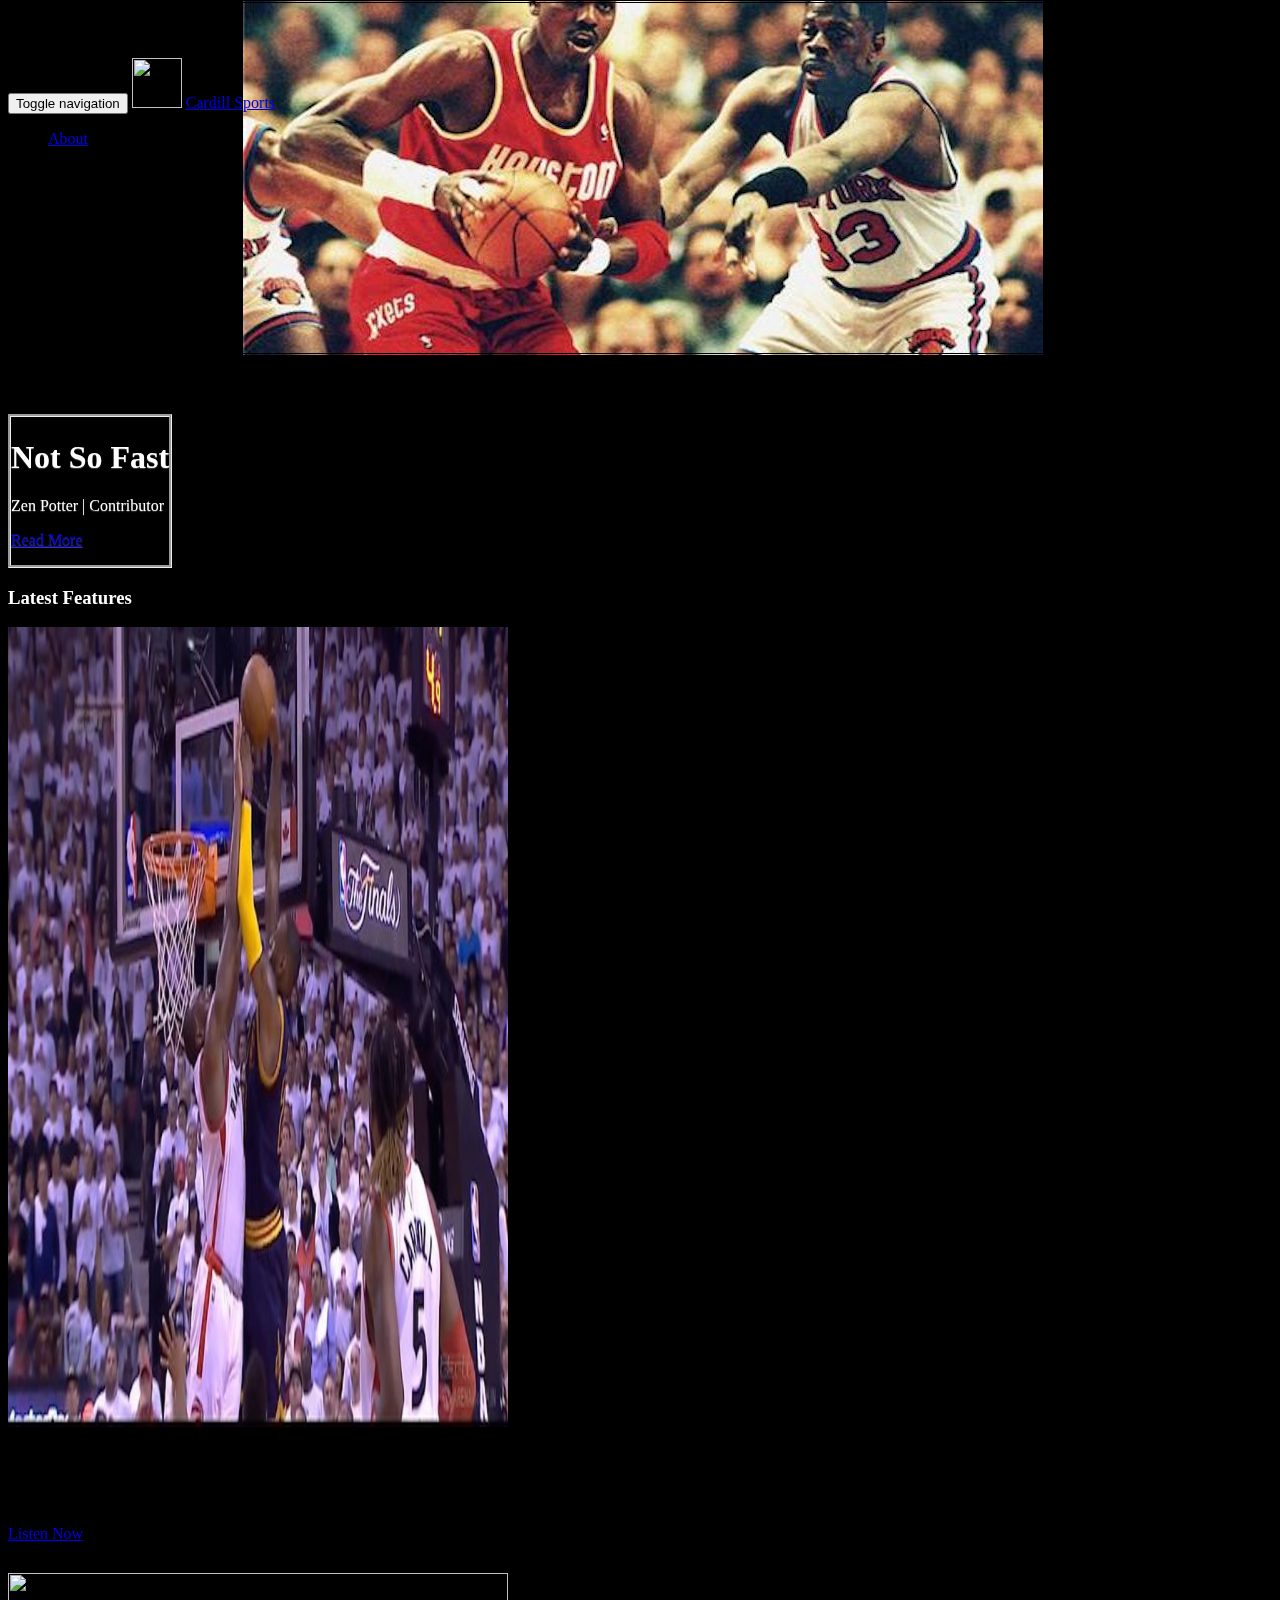
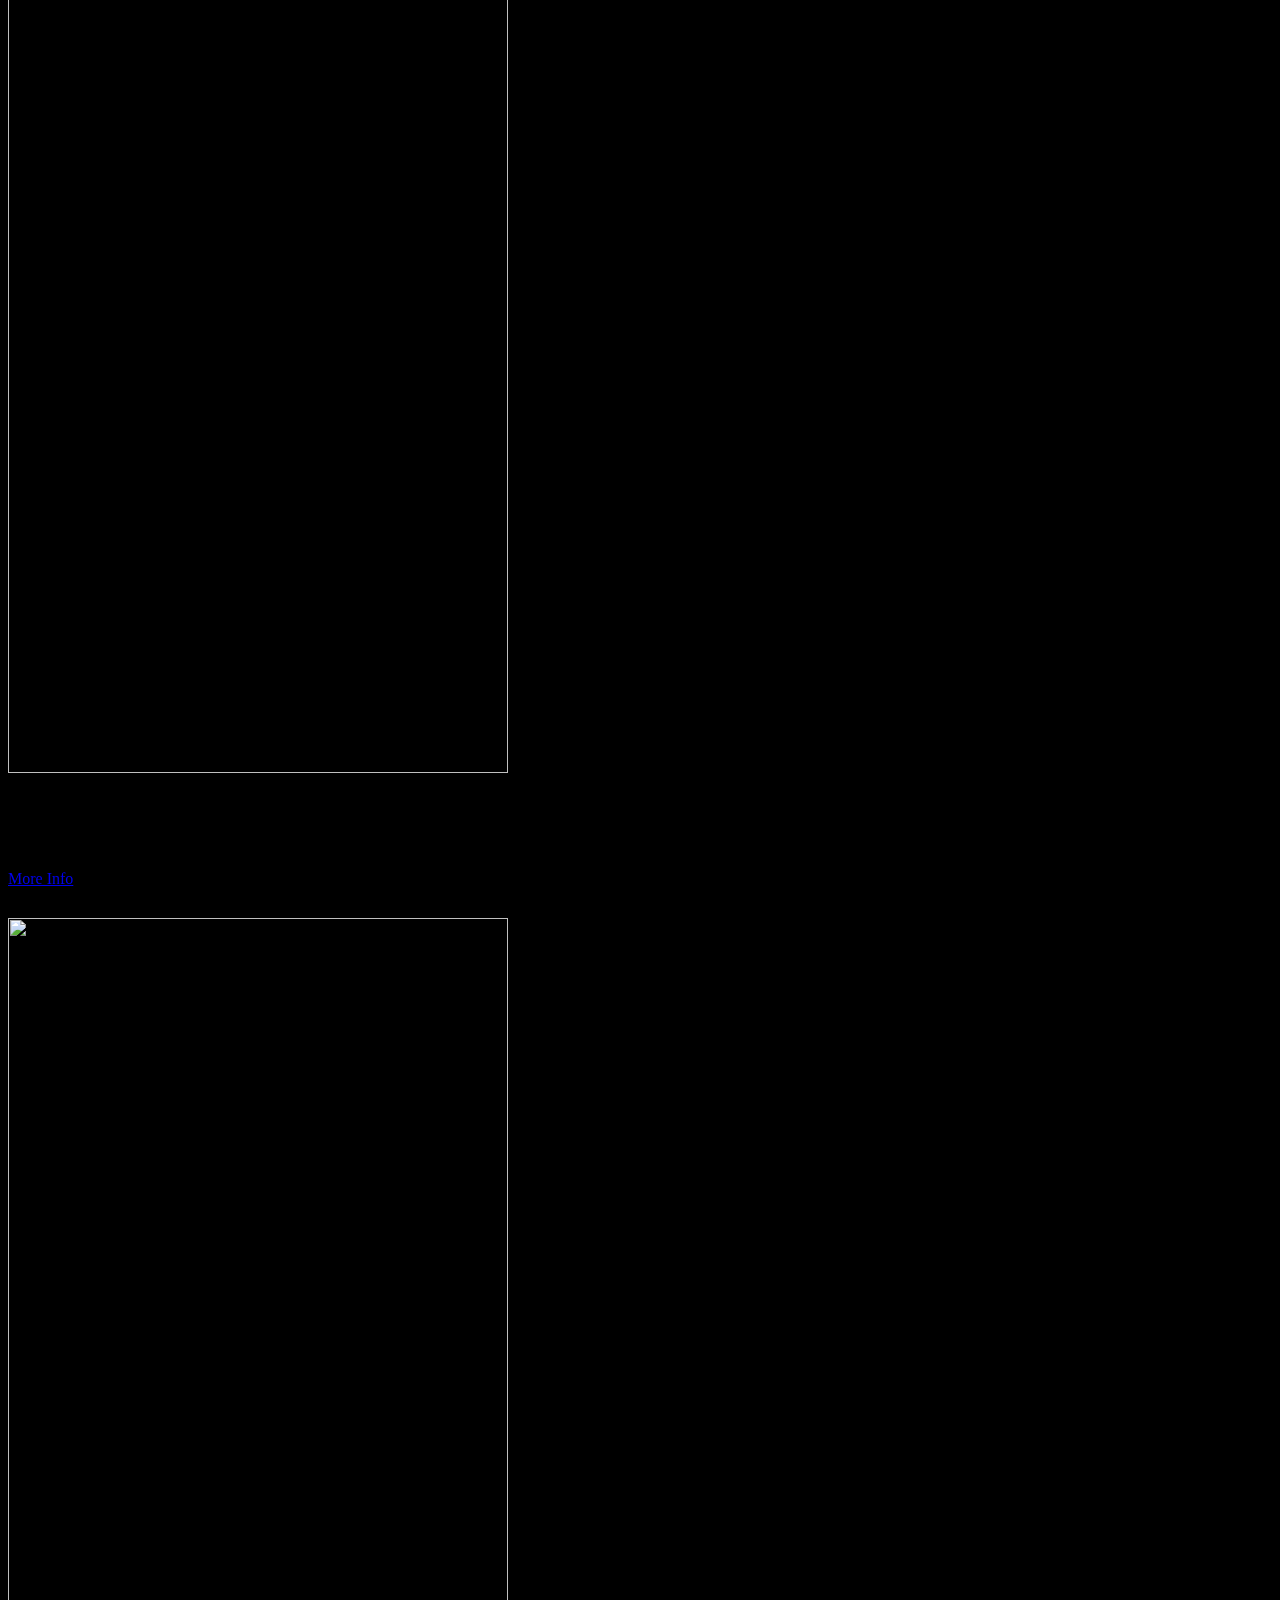
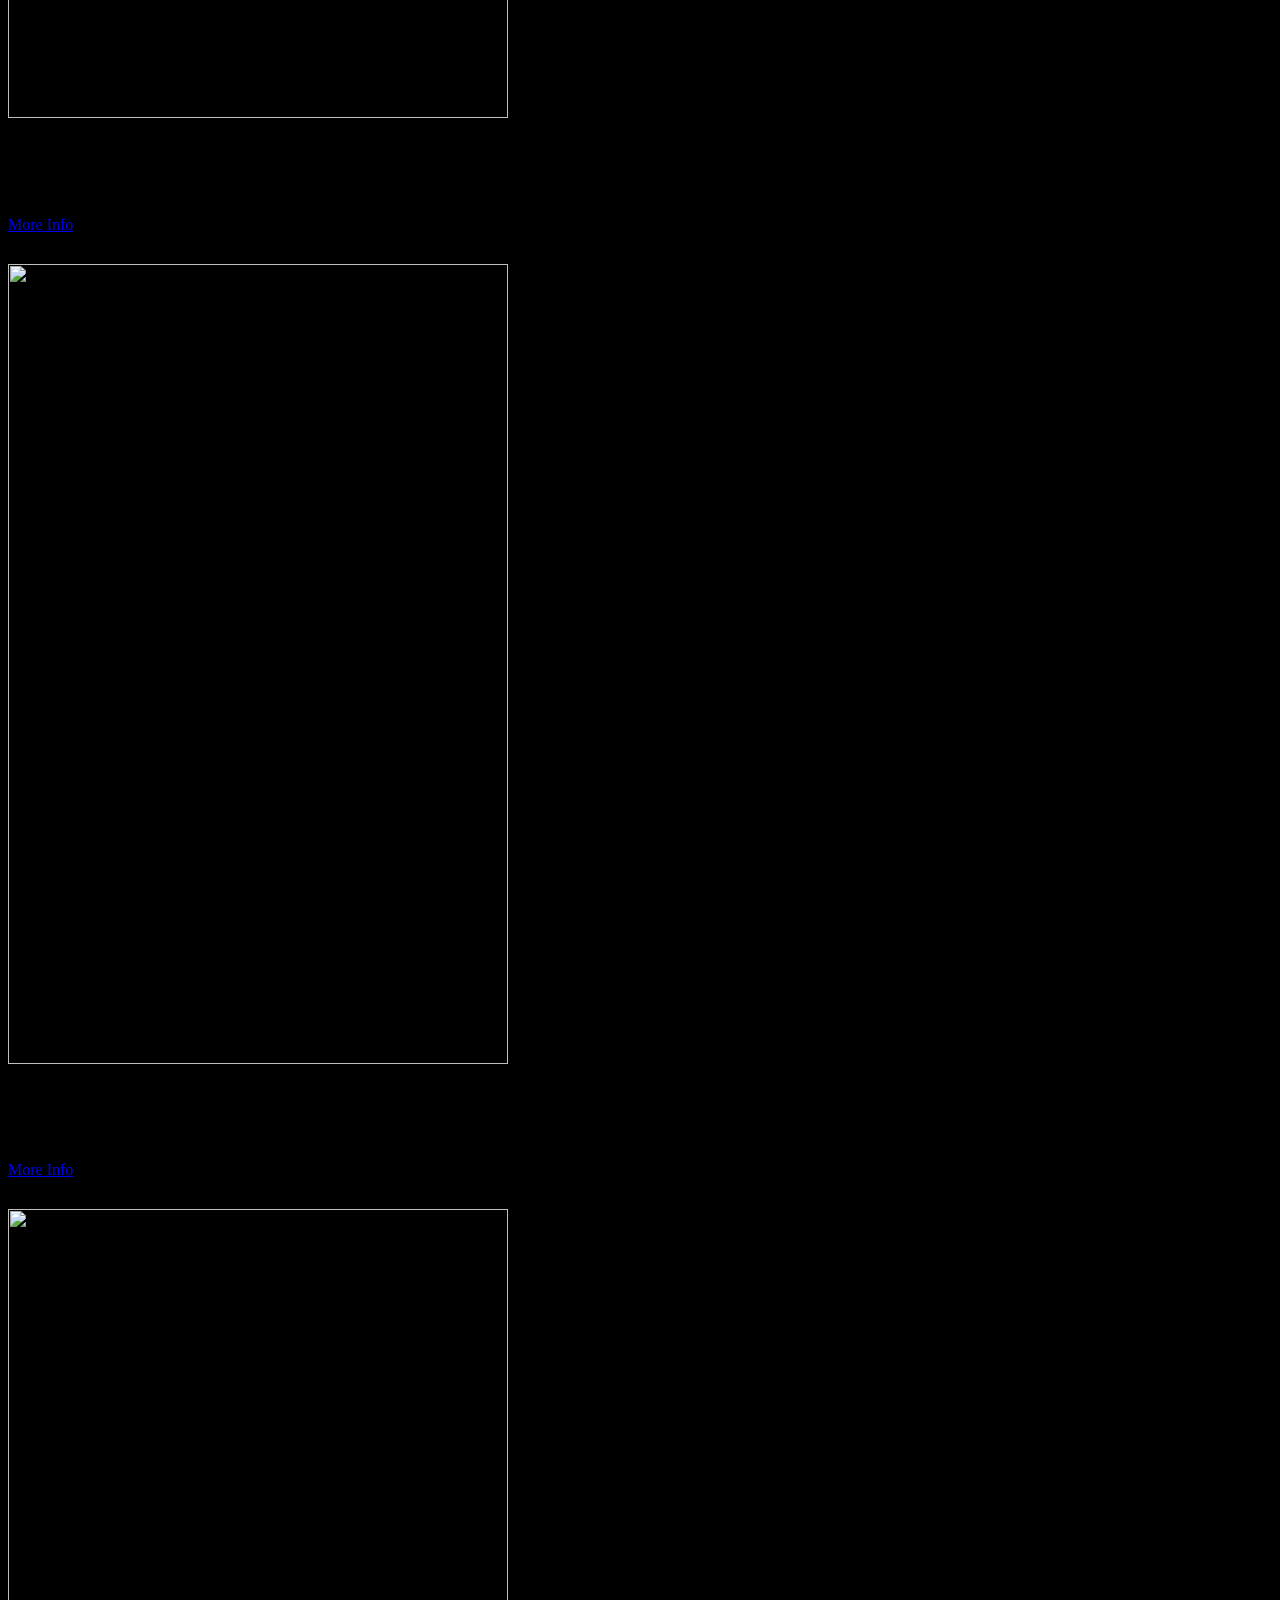
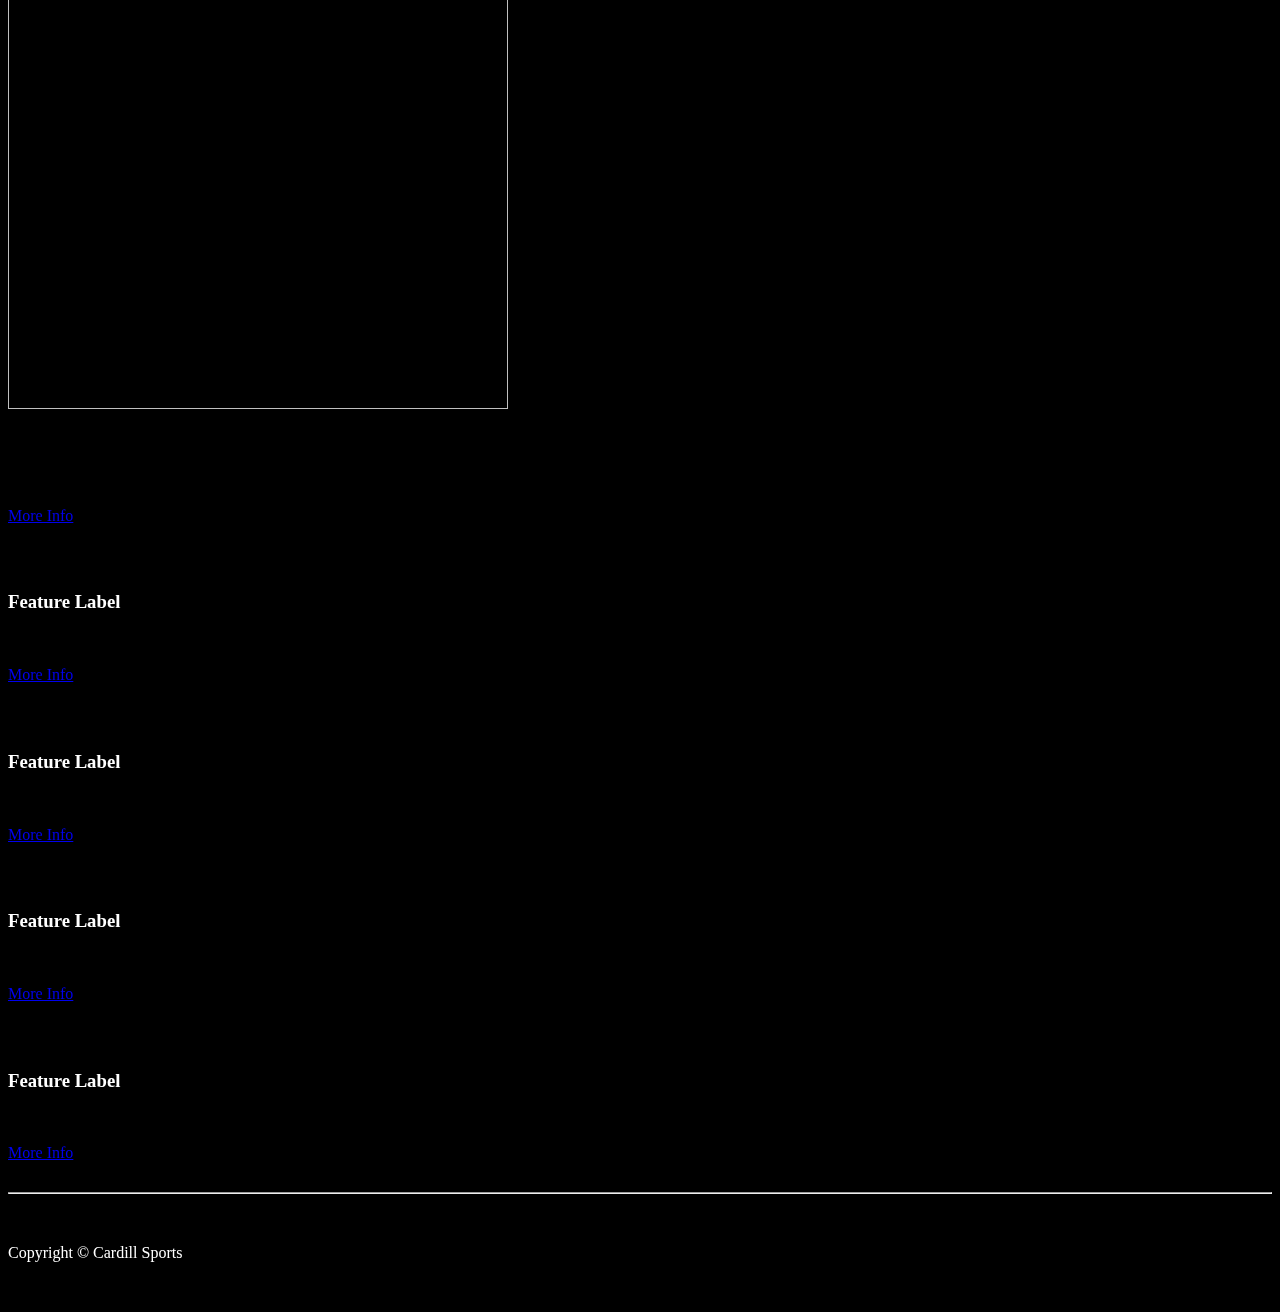
==== index.html @ 39f7e648 "move files, rename images" ====
<!DOCTYPE html>
<html lang="en">

<head>

    <meta charset="utf-8">
    <meta http-equiv="X-UA-Compatible" content="IE=edge">
    <meta name="viewport" content="width=device-width, initial-scale=1">
    <meta name="description" content="">
    <meta name="author" content="">

    <title>Cardill Sports</title>

    <!-- Bootstrap Core CSS -->
    <link href="css/bootstrap.min.css" rel="stylesheet">

    <!-- Custom CSS -->
    <link href="css/cardill-features.css" rel="stylesheet">

    <!-- HTML5 Shim and Respond.js IE8 support of HTML5 elements and media queries -->
    <!-- WARNING: Respond.js doesn't work if you view the page via file:// -->
    <!--[if lt IE 9]>
        <script src="https://oss.maxcdn.com/libs/html5shiv/3.7.0/html5shiv.js"></script>
        <script src="https://oss.maxcdn.com/libs/respond.js/1.4.2/respond.min.js"></script>
    <![endif]-->

</head>

<body>

    <!-- Navigation -->
    <nav class="navbar navbar-inverse navbar-fixed-top" role="navigation">
        <div class="container">
            <!-- Brand and toggle get grouped for better mobile display -->
            <div class="navbar-header">
                <button type="button" class="navbar-toggle" data-toggle="collapse" data-target="#bs-example-navbar-collapse-1">
                    <span class="sr-only">Toggle navigation</span>
                    <span class="icon-bar"></span>
                    <span class="icon-bar"></span>
                    <span class="icon-bar"></span>
                </button>
                <a href="#" class="pull-left" ><img id="cs-logo" src="csLogo.png"></a>
                <a class="navbar-brand" href="index.html">Cardill Sports</a>
            </div>
            <!-- Collect the nav links, forms, and other content for toggling -->
            <div class="collapse navbar-collapse" id="bs-example-navbar-collapse-1">
                <ul class="nav navbar-nav">
                    <li>
                        <a href="#">About</a>
                    </li>
                </ul>
            </div>
            <!-- /.navbar-collapse -->
        </div>
        <!-- /.container -->
    </nav>

    <div class="bg"></div>
    <header class="jumbotron cs-spacer">

    <div class="container article-header">
            <h1>Not So Fast</h1>
            <p>Zen Potter | Contributor</p>
            <p><a href="posts/not-so-fast.html" class="btn btn-danger btn-large">Read More</a>
            </p>
    </div> 
    </header>

    <!-- Page Content -->
    <div class="container">
    
            <!-- Title -->
            <div class="row">
                <div class="col-lg-12">
                    <h3>Latest Features</h3>
                </div>
            </div>
            <!-- /.row -->

            <!-- Page Features -->
            <div class="row text-center">

                <div class="col-md-3 col-sm-6 cs-feature">
                    <div class="thumbnail">
                        <img class="article-image" src="f-clevland.jpg" alt="">
                        <div class="caption">
                            <h3 class="feature-label">F*** Clevland</h3>
                            <p>Lucksson Nama</p>
                            <p>
                                <a href="posts/f-clevland.html" class="btn btn-danger">Listen Now</a>
                            </p>
                        </div>
                    </div>
                </div>

                <div class="col-md-3 col-sm-6 cs-feature">
                    <div class="thumbnail">
                        <img class="article-image" src="article4.png" alt="">
                        <div class="caption">
                            <h3 class="feature-label">Draft Retrospective</h3>
                            <p>Vithushan Nama</p>
                            <p>
                                <a href="posts/draft-retro.html" class="btn btn-danger">More Info</a>
                            </p>
                        </div>
                    </div>
                </div>

                <div class="col-md-3 col-sm-6 cs-feature">
                    <div class="thumbnail">
                        <img class="article-image" src="article1.jpg" alt="">
                        <div class="caption">
                            <h3 class="feature-label">Round 2 Game 7 Preview</h3>
                            <p>Vithushan Nama</p>
                            <p>
                                <a href="#" class="btn btn-danger">More Info</a>
                            </p>
                        </div>
                    </div>
                </div>

                <div class="col-md-3 col-sm-6 cs-feature">
                    <div class="thumbnail">
                        <img class="article-image" src="article2.jpg" alt="">
                        <div class="caption">
                            <h3 class="feature-label">The Power of Veto</h3>
                            <p>Vithushan Nama</p>
                            <p>
                                <a href="posts/power-of-veto.html" class="btn btn-danger">More Info</a>
                            </p>
                        </div>
                    </div>
                </div>

                <div class="col-md-3 col-sm-6 cs-feature">
                    <div class="thumbnail">
                        <img  class="article-image" src="article3.jpg" alt="">
                        <div class="caption">
                            <h3 class="feature-label">The Day I Said What If</h3>
                            <p>Zen Potter</p>
                            <p>
                                <a href="#" class="btn btn-danger">More Info</a>
                            </p>
                        </div>
                    </div>
                </div>

            </div>
            
           <!-- Page Features -->
            <div class="row text-center">

                <div class="col-md-3 col-sm-6 cs-feature">
                    <div class="thumbnail">
                        <img src="http://placehold.it/800x500" alt="">
                        <div class="caption">
                            <h3>Feature Label</h3>
                            <p>Lorem ipsum dolor sit amet, consectetur adipisicing elit.</p>
                            <p>
                                <a href="#" class="btn btn-danger">More Info</a>
                            </p>
                        </div>
                    </div>
                </div>

                <div class="col-md-3 col-sm-6 cs-feature">
                    <div class="thumbnail">
                        <img src="http://placehold.it/800x500" alt="">
                        <div class="caption">
                            <h3>Feature Label</h3>
                            <p>Lorem ipsum dolor sit amet, consectetur adipisicing elit.</p>
                            <p>
                                <a href="#" class="btn btn-danger">More Info</a>
                            </p>
                        </div>
                    </div>
                </div>

                <div class="col-md-3 col-sm-6 cs-feature">
                    <div class="thumbnail">
                        <img src="http://placehold.it/800x500" alt="">
                        <div class="caption">
                            <h3>Feature Label</h3>
                            <p>Lorem ipsum dolor sit amet, consectetur adipisicing elit.</p>
                            <p>
                                <a href="#" class="btn btn-danger">More Info</a>
                            </p>
                        </div>
                    </div>
                </div>

                <div class="col-md-3 col-sm-6 cs-feature">
                    <div class="thumbnail">
                        <img src="http://placehold.it/800x500" alt="">
                        <div class="caption">
                            <h3>Feature Label</h3>
                            <p>Lorem ipsum dolor sit amet, consectetur adipisicing elit.</p>
                            <p>
                                <a href="#" class="btn btn-danger">More Info</a>
                            </p>
                        </div>
                    </div>
                </div>

            </div>
            <!-- /.row -->


        <hr>

        <!-- Footer -->
        <footer>
            <div class="row">
                <div class="col-lg-12">
                    <p id="copyright">Copyright &copy; Cardill Sports</p>
                </div>
            </div>
        </footer>

    </div>
    <!-- /.container -->

    <!-- jQuery -->
    <script src="js/jquery.js"></script>

    <!-- Bootstrap Core JavaScript -->
    <script src="js/bootstrap.min.js"></script>
    <script src="js/custom.js"></script>
    

</body>

</html>
---- css/cardill-features.css ----
/*!
 * Start Bootstrap - Heroic Features HTML Template (http://startbootstrap.com)
 * Code licensed under the Apache License v2.0.
 * For details, see http://www.apache.org/licenses/LICENSE-2.0.
 */

body {
    padding-top: 50px; /* Required padding for .navbar-fixed-top. Remove if using .navbar-static-top. Change if height of navigation changes. */
    background-color: #000000
}


.article-image {
	height: 800px;
	width: 500px;
}

.bg {
  background: url('../not-so-fast.jpg') no-repeat center center;
  position: fixed;
  border-style: double;
  width: 100%;
  height: 350px; /*same height as jumbotron */
  top:0;
  left:0;
  z-index: -1;
}

.jumbotron {
  height: 350px;
  color: white;
  text-shadow: #444 0 1px 1px;
  background:transparent;
  position: relative;
}

/*
.bg {
	background: 
	 
	    linear-gradient(
	      rgba(0, 0, 0, 0.3), 
	      rgba(0, 0, 0, 0.3)
	    ),
	 
	    url(../article5.jpg);
	    background-repeat: no-repeat;
}
*/

.article-header {
	background-color: rgba(0,0,0,0.5);
	border-style: groove;
	stroke: #FFFFFF 4px;
	position: absolute;
	left: 0;
	bottom: 0;
}

.navbar {
    margin-bottom: 70px;
}

.jumbotron h1 {
	color: #FFFFFF
}

#copyright {
	color: #FFFFFF
}

.feature-label {
	color: #000000
}

h3 {
	color: #FFFFFF
}

.jumbotron p {
	color: #FFFFFF
}


.cs-feature {
    margin-bottom: 30px;

}

#cs-logo {
	height: 50px;
	width: 50px;
}

footer {
    margin: 50px 0;
}
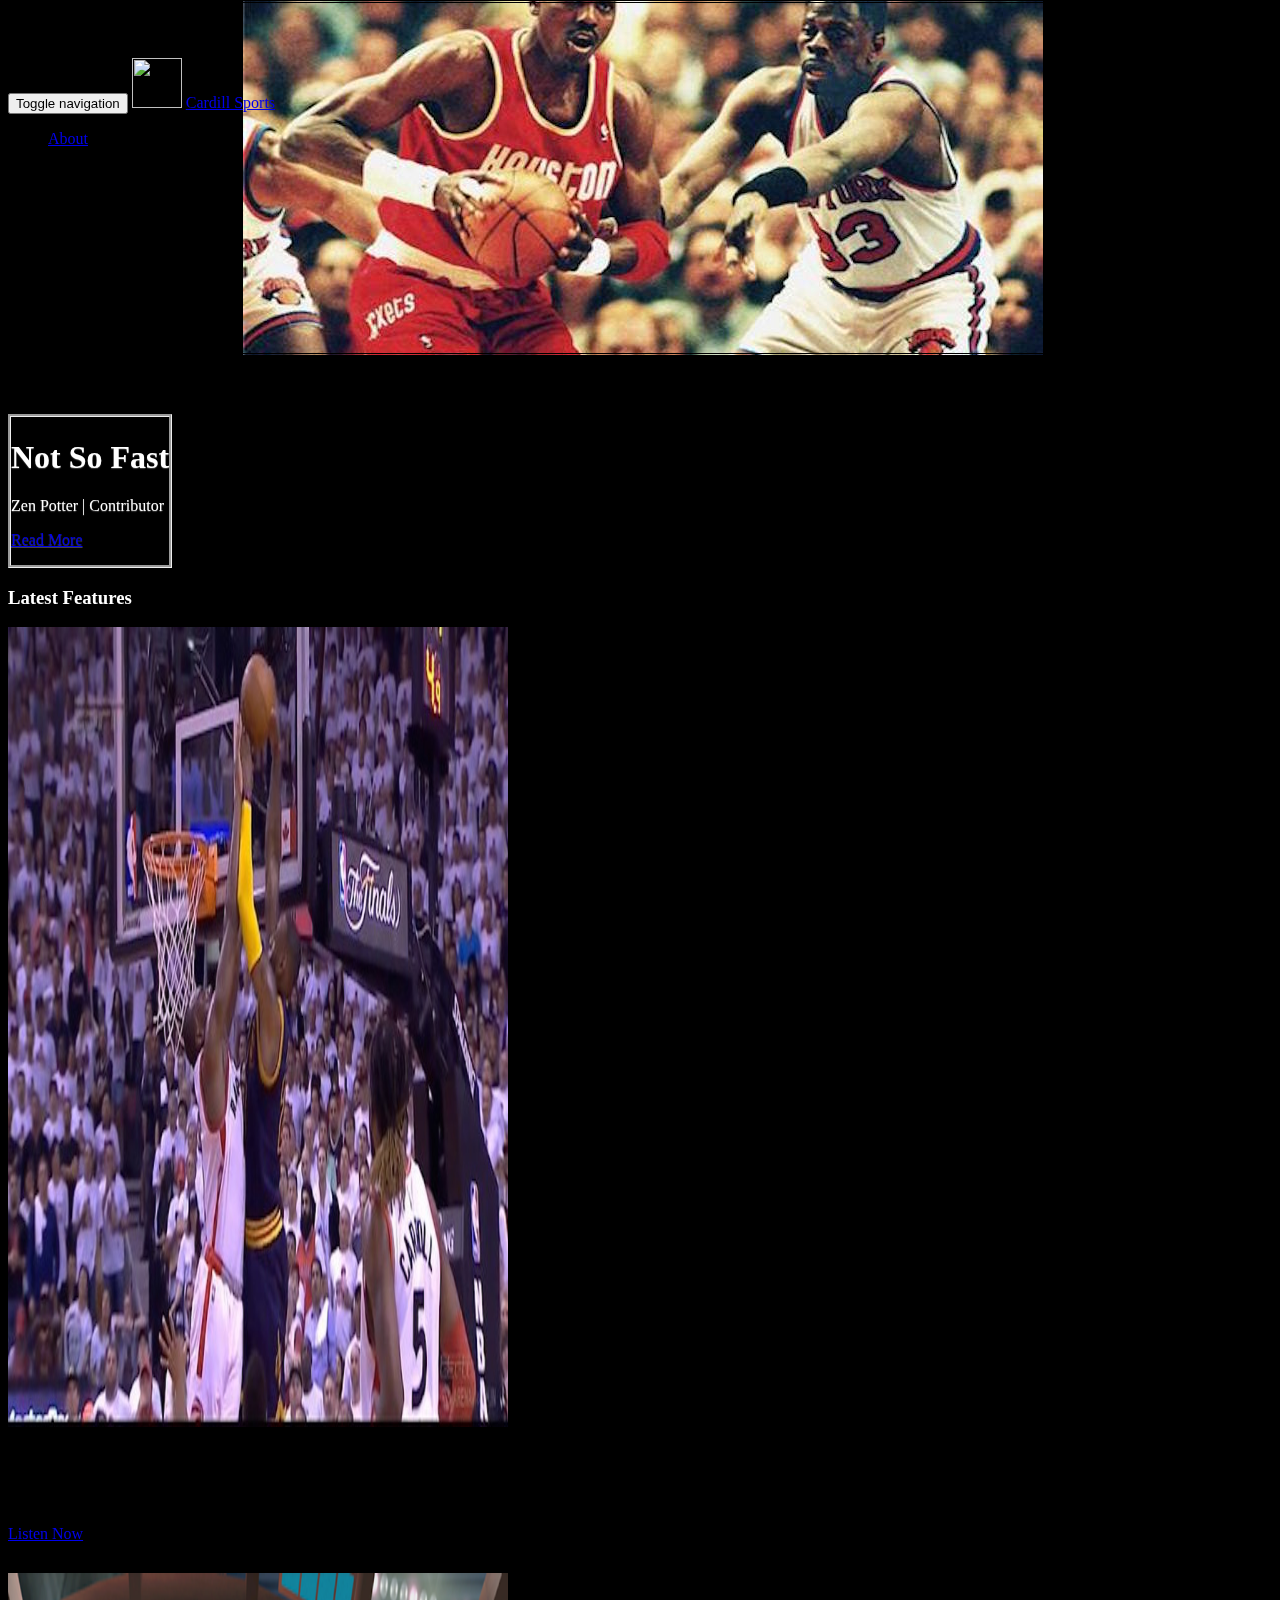
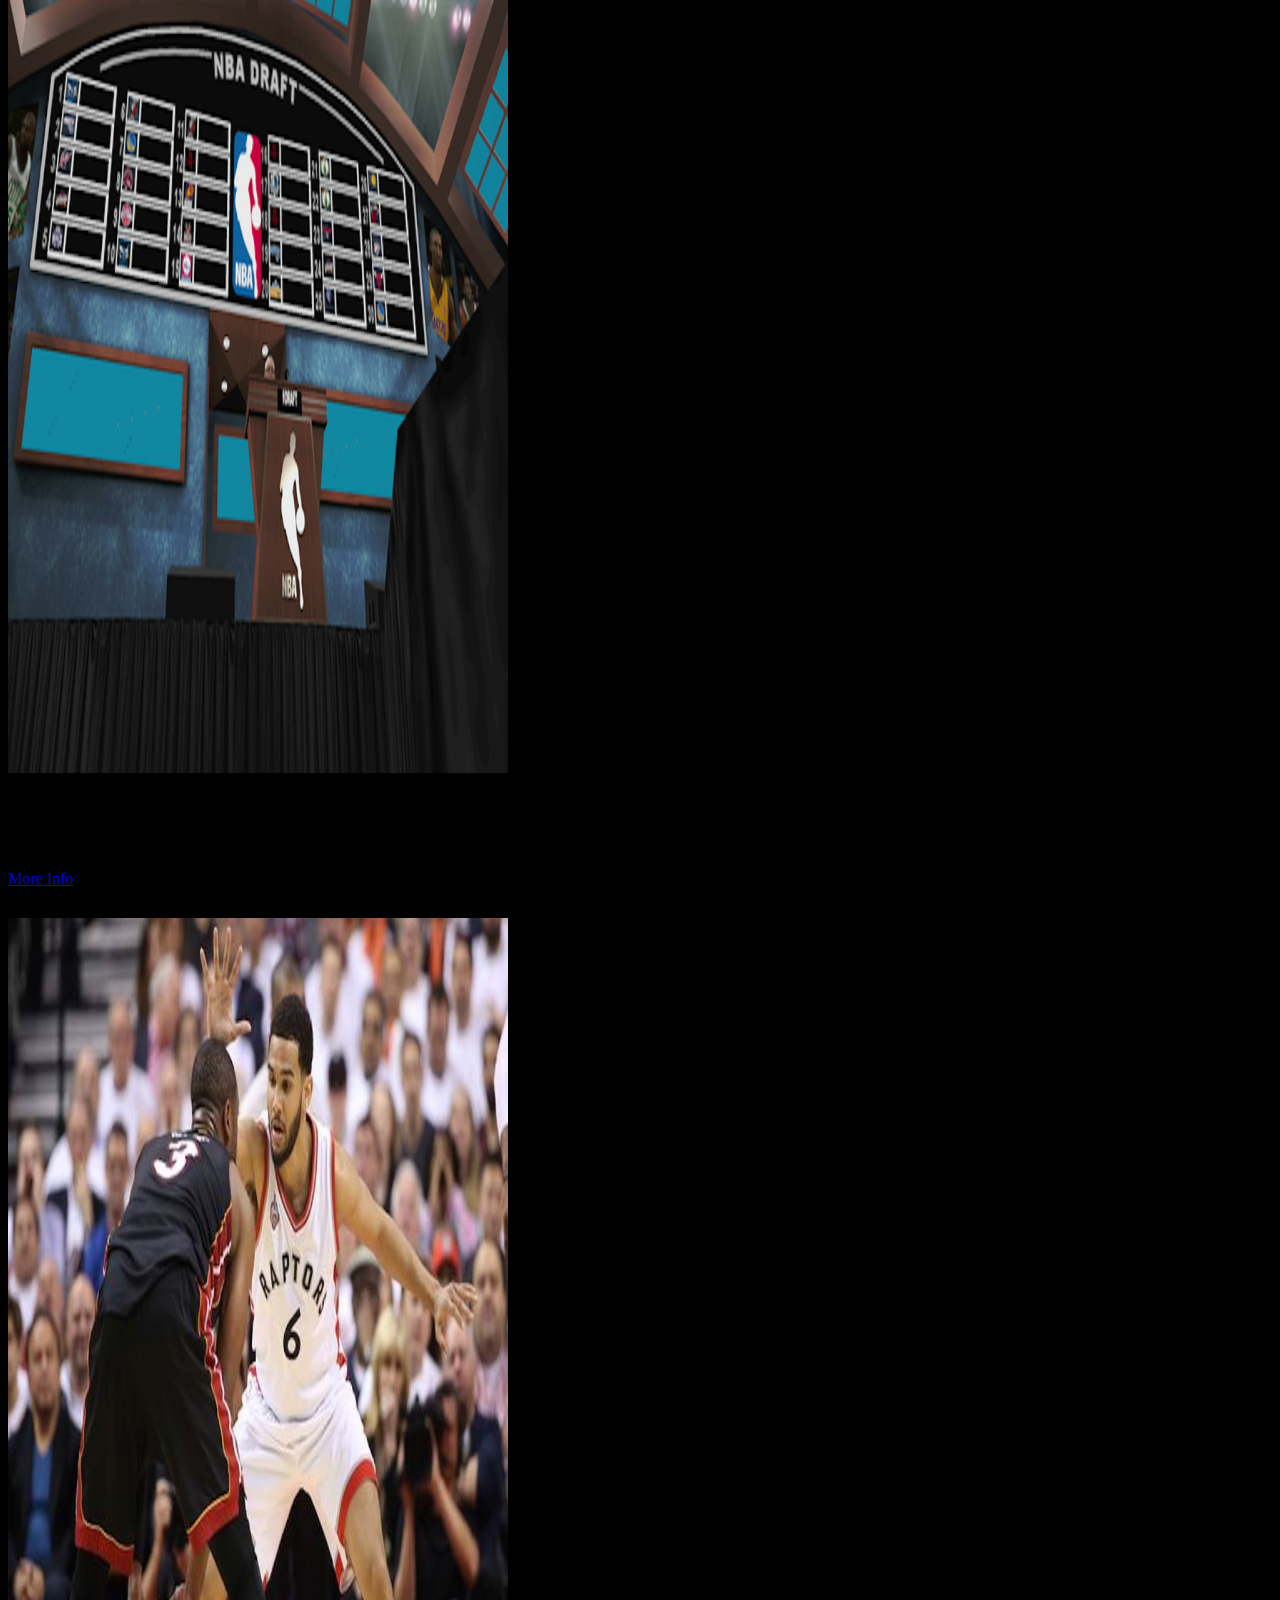
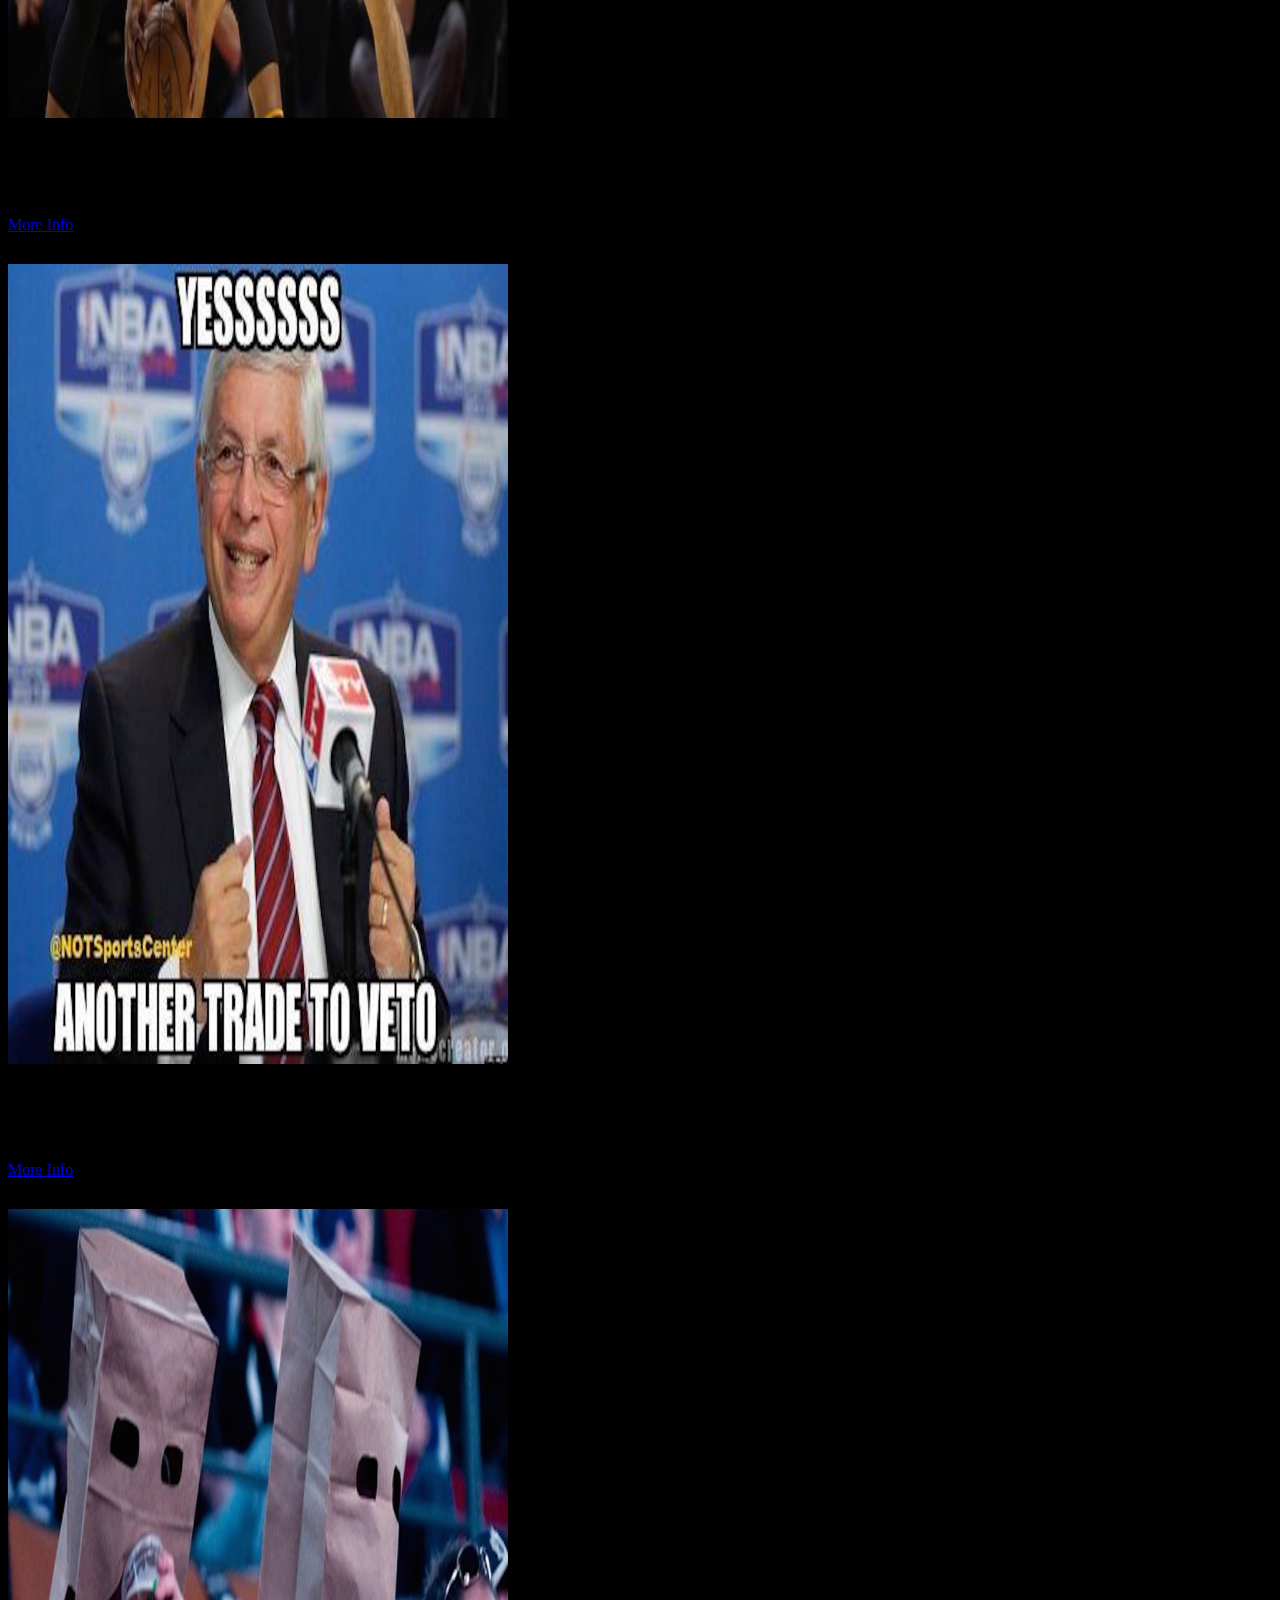
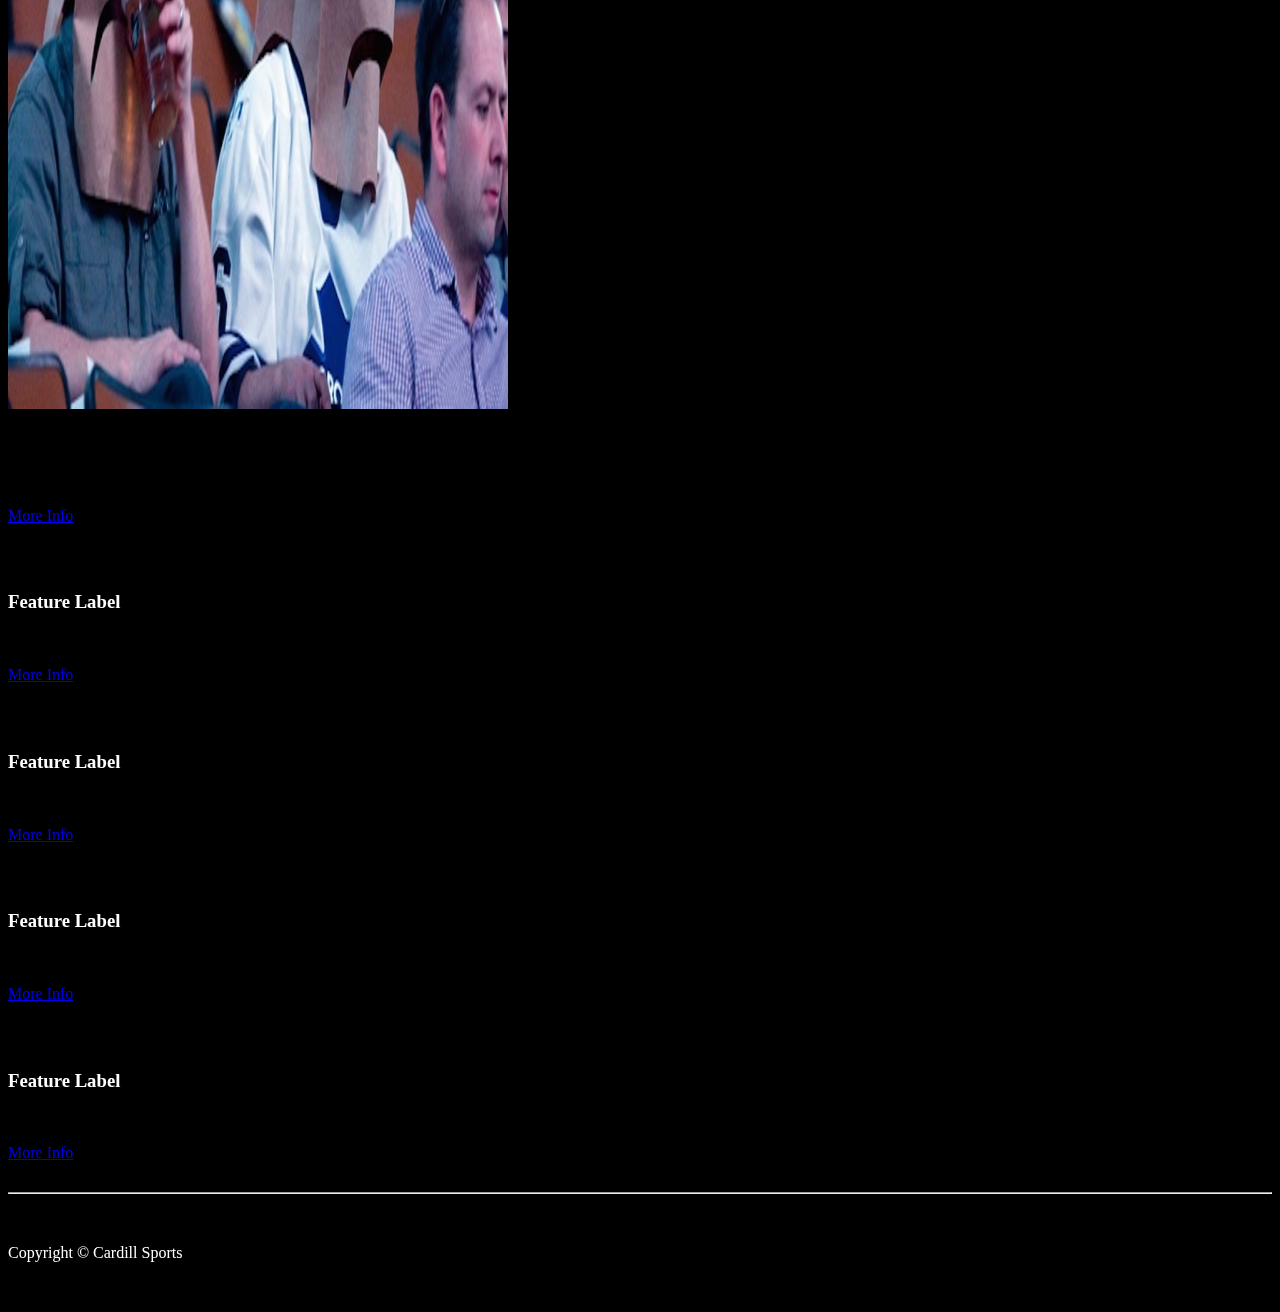
==== commit 84f49cdc: "move imgs into a folder, not so fast" ====
--- a/index.html
+++ b/index.html
@@ -82,7 +82,7 @@
 
                 <div class="col-md-3 col-sm-6 cs-feature">
                     <div class="thumbnail">
-                        <img class="article-image" src="f-clevland.jpg" alt="">
+                        <img class="article-image" src="img/f-clevland.jpg" alt="">
                         <div class="caption">
                             <h3 class="feature-label">F*** Clevland</h3>
                             <p>Lucksson Nama</p>
@@ -95,7 +95,7 @@
 
                 <div class="col-md-3 col-sm-6 cs-feature">
                     <div class="thumbnail">
-                        <img class="article-image" src="article4.png" alt="">
+                        <img class="article-image" src="img/draft-retro.png" alt="">
                         <div class="caption">
                             <h3 class="feature-label">Draft Retrospective</h3>
                             <p>Vithushan Nama</p>
@@ -108,7 +108,7 @@
 
                 <div class="col-md-3 col-sm-6 cs-feature">
                     <div class="thumbnail">
-                        <img class="article-image" src="article1.jpg" alt="">
+                        <img class="article-image" src="img/article1.jpg" alt="">
                         <div class="caption">
                             <h3 class="feature-label">Round 2 Game 7 Preview</h3>
                             <p>Vithushan Nama</p>
@@ -121,7 +121,7 @@
 
                 <div class="col-md-3 col-sm-6 cs-feature">
                     <div class="thumbnail">
-                        <img class="article-image" src="article2.jpg" alt="">
+                        <img class="article-image" src="img/power-of-veto.jpg" alt="">
                         <div class="caption">
                             <h3 class="feature-label">The Power of Veto</h3>
                             <p>Vithushan Nama</p>
@@ -134,12 +134,12 @@
 
                 <div class="col-md-3 col-sm-6 cs-feature">
                     <div class="thumbnail">
-                        <img  class="article-image" src="article3.jpg" alt="">
+                        <img  class="article-image" src="img/the-day-i-said-what-if.jpg" alt="">
                         <div class="caption">
                             <h3 class="feature-label">The Day I Said What If</h3>
                             <p>Zen Potter</p>
                             <p>
-                                <a href="#" class="btn btn-danger">More Info</a>
+                                <a href="posts/the-day-i-said-what-if" class="btn btn-danger">More Info</a>
                             </p>
                         </div>
                     </div>
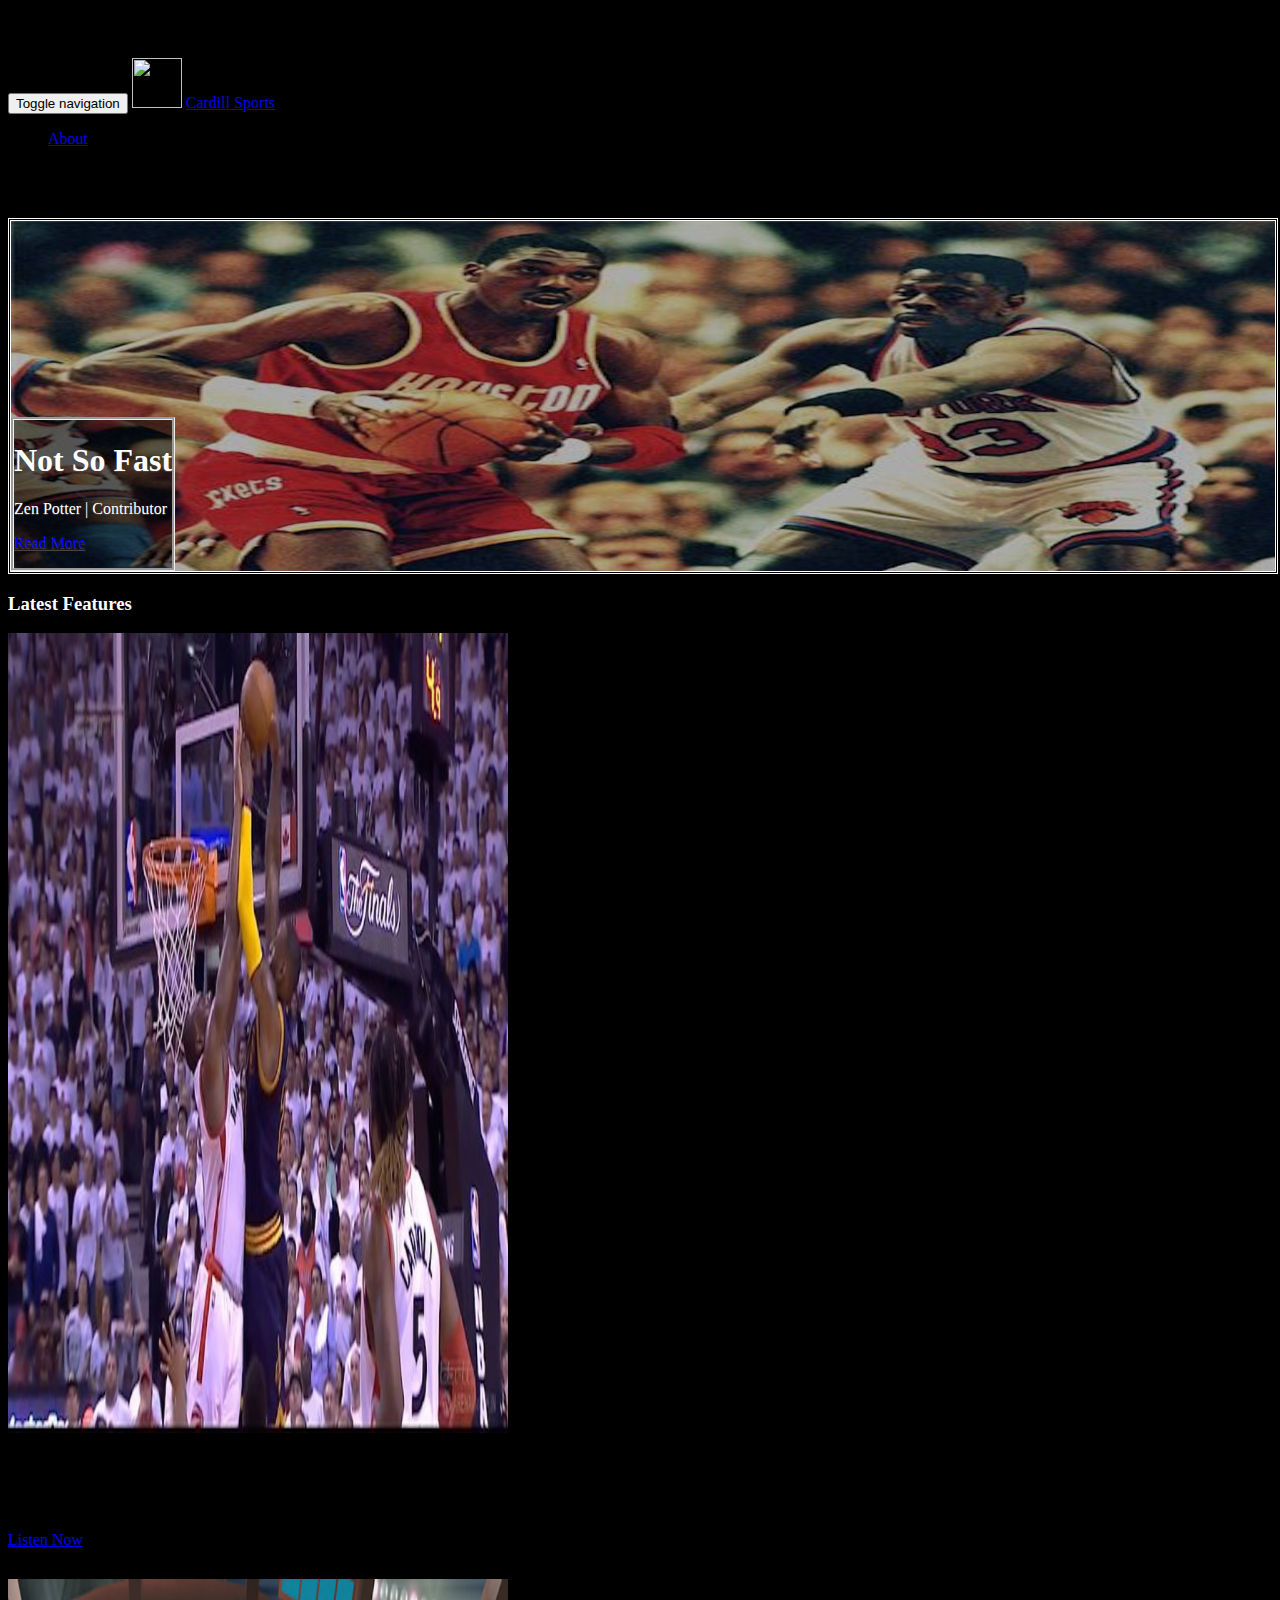
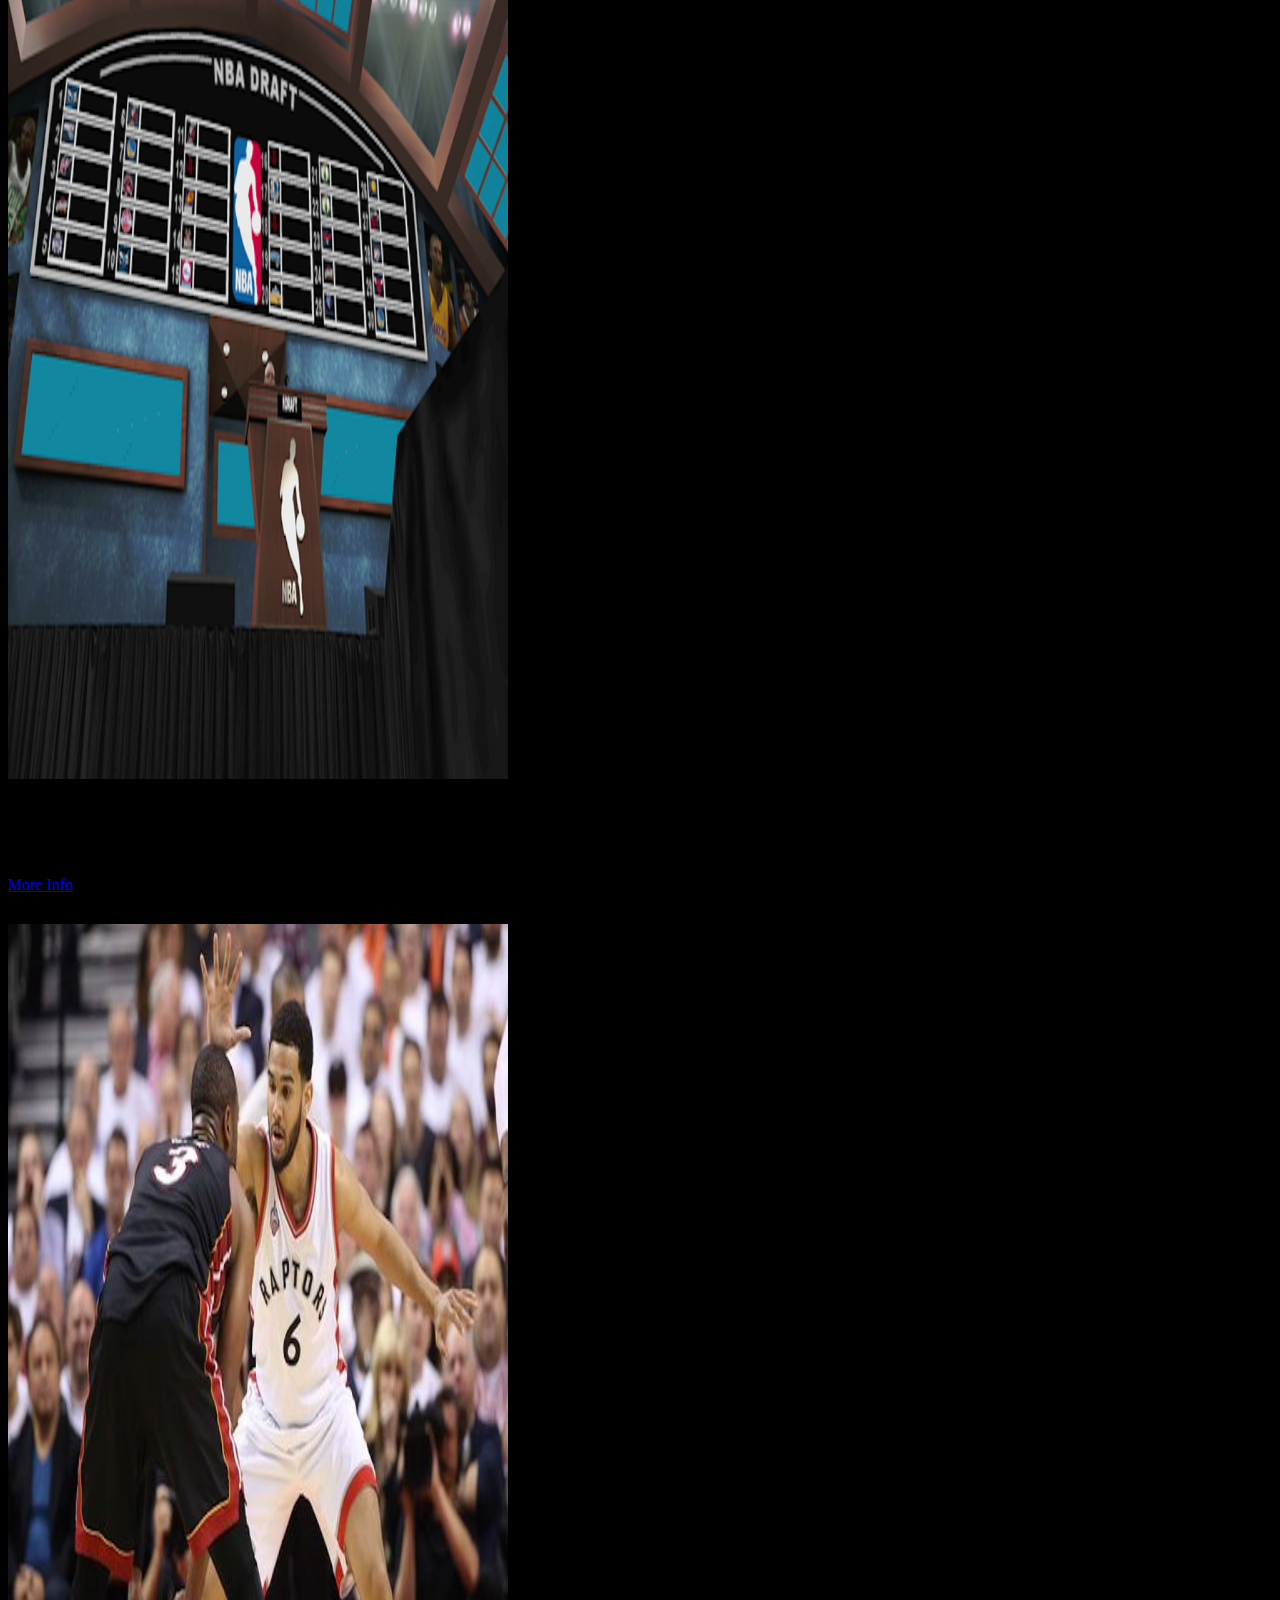
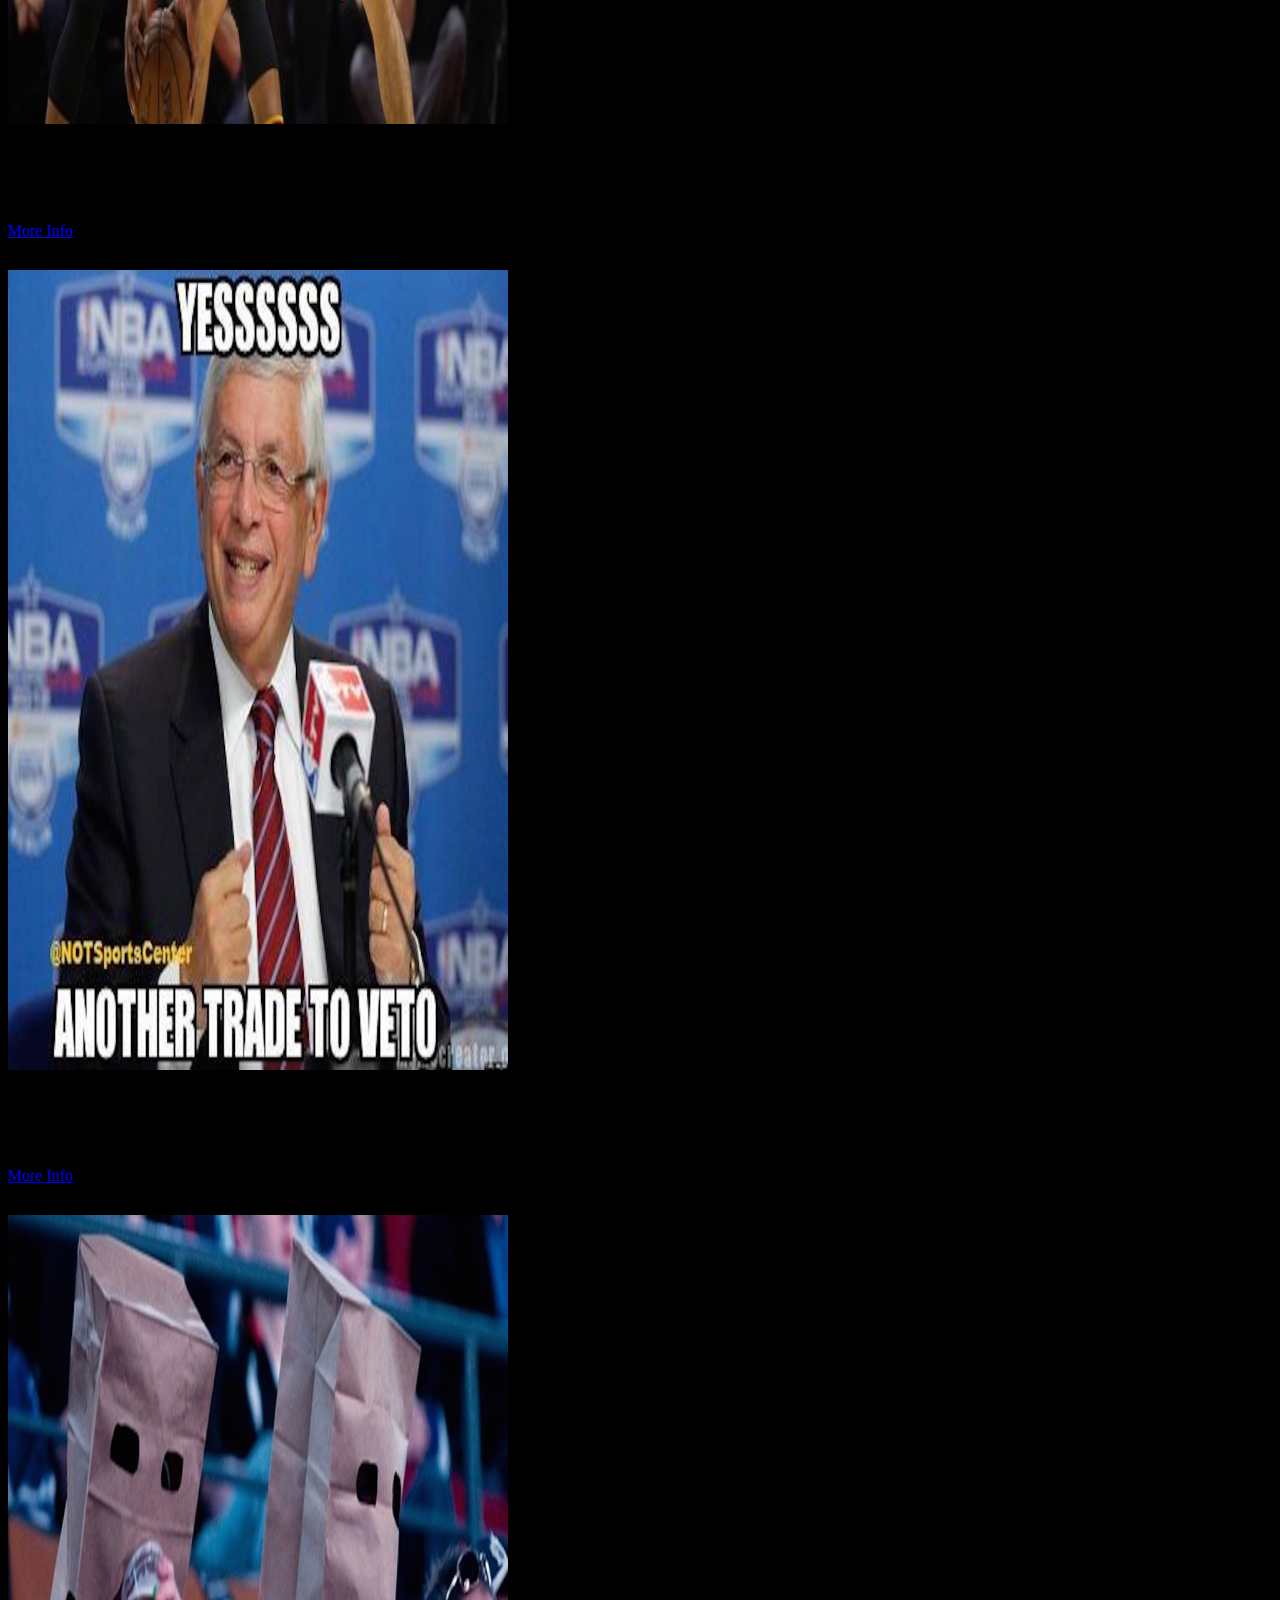
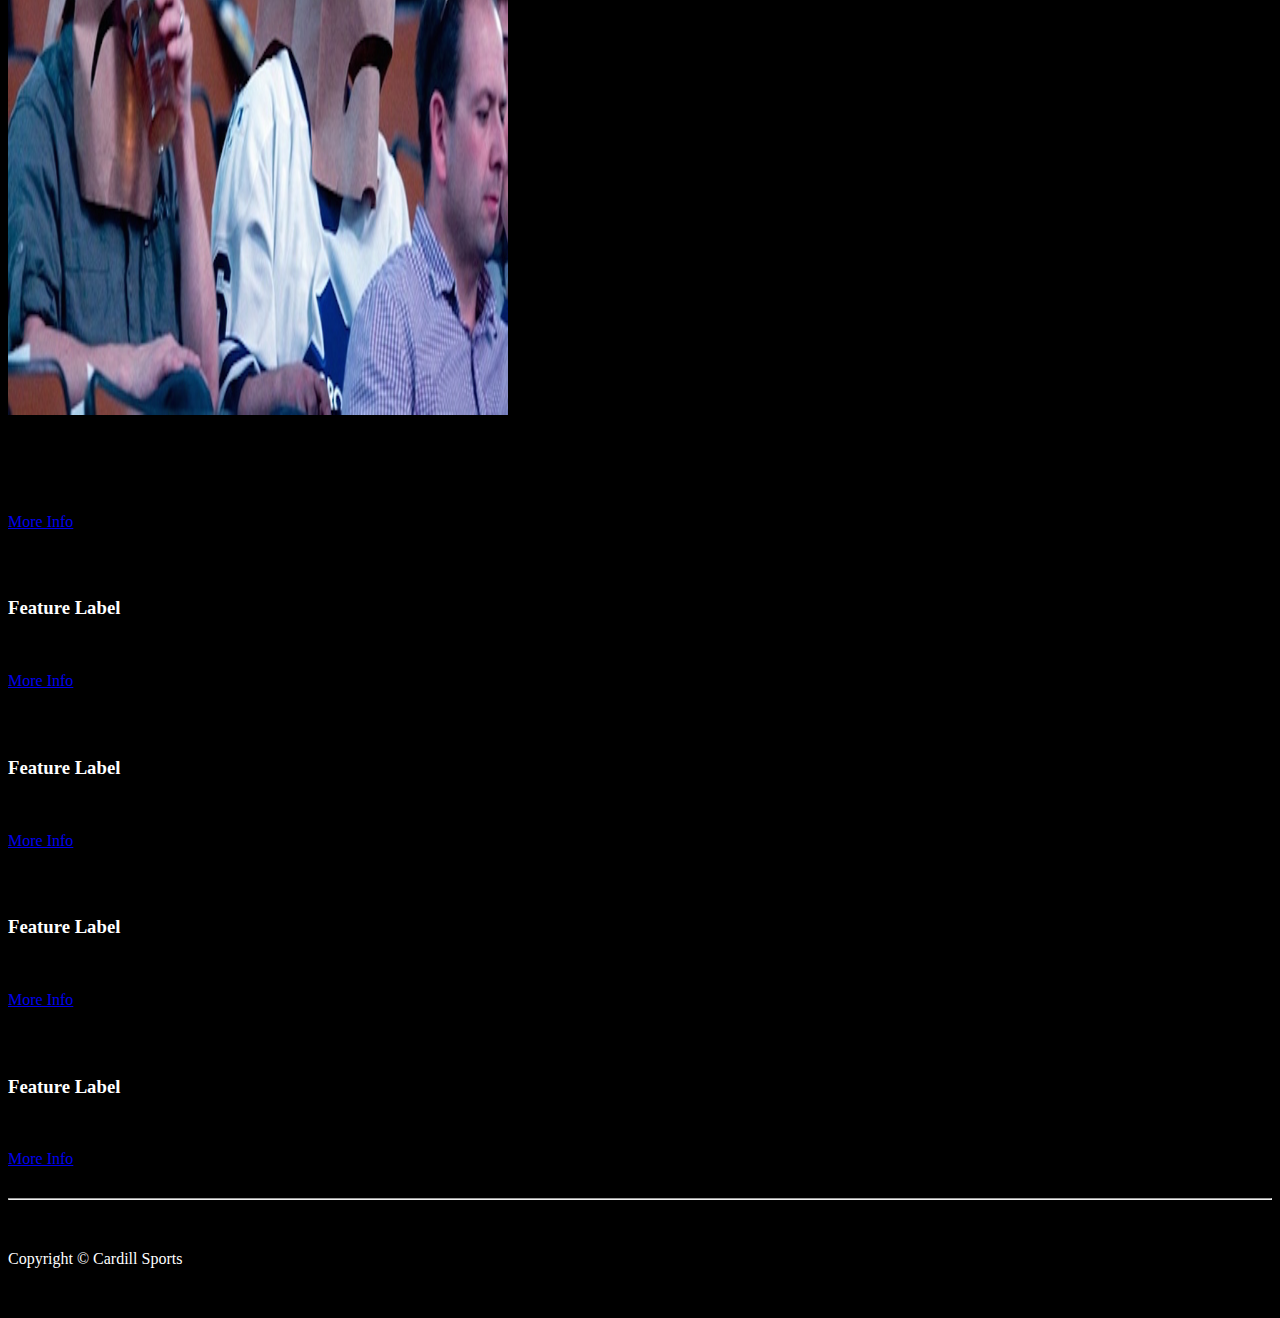
==== commit b0506bc3: "added rd2-gm7" ====
--- a/index.html
+++ b/index.html
@@ -16,6 +16,8 @@
 
     <!-- Custom CSS -->
     <link href="css/cardill-features.css" rel="stylesheet">
+
+    <link href="css/cardill-post.css" rel="stylesheet">
 
     <!-- HTML5 Shim and Respond.js IE8 support of HTML5 elements and media queries -->
     <!-- WARNING: Respond.js doesn't work if you view the page via file:// -->
@@ -55,8 +57,8 @@
         <!-- /.container -->
     </nav>
 
-    <div class="bg"></div>
-    <header class="jumbotron cs-spacer">
+    
+    <header class="jumbotron bg not-so-fast cs-spacer">
 
     <div class="container article-header">
             <h1>Not So Fast</h1>
@@ -108,12 +110,12 @@
 
                 <div class="col-md-3 col-sm-6 cs-feature">
                     <div class="thumbnail">
-                        <img class="article-image" src="img/article1.jpg" alt="">
+                        <img class="article-image" src="img/rd2-gm7.jpg" alt="">
                         <div class="caption">
                             <h3 class="feature-label">Round 2 Game 7 Preview</h3>
                             <p>Vithushan Nama</p>
                             <p>
-                                <a href="#" class="btn btn-danger">More Info</a>
+                                <a href="posts/rd2-gm7.html" class="btn btn-danger">More Info</a>
                             </p>
                         </div>
                     </div>
@@ -144,11 +146,6 @@
                         </div>
                     </div>
                 </div>
-
-            </div>
-            
-           <!-- Page Features -->
-            <div class="row text-center">
 
                 <div class="col-md-3 col-sm-6 cs-feature">
                     <div class="thumbnail">
--- a/css/cardill-post.css
+++ b/css/cardill-post.css
@@ -0,0 +1,88 @@
+.post-text {
+	color: #FFFFFF
+}
+
+.power-of-veto {
+    background: 
+   
+      linear-gradient(
+        rgba(0, 0, 0, 0.3), 
+        rgba(0, 0, 0, 0.3)
+      ),
+   
+      url(../article2.jpg);
+      background-repeat: no-repeat;
+      background-size: 100% 100%;
+    height: 500px;
+    -moz-background-size: 100% 100%;
+    -webkit-background-size: 100% 100%;
+    -o-background-size: 100% 100%;
+    color: #FFF; 
+    /*
+  background: url('../article2.jpg') no-repeat center center;
+  position: fixed;
+  border-style: double;
+  width: 100%;
+  height: 350px; 
+  top:0;
+  left:0;
+  z-index: -1;*/
+}
+
+.draft-retro {
+	background: 
+	 
+	    linear-gradient(
+	      rgba(0, 0, 0, 0.3), 
+	      rgba(0, 0, 0, 0.3)
+	    ),
+	 
+	    url(../img/draft-retro.png);
+	    background-repeat: no-repeat;
+	    background-size: 100% 100%;
+    height: 500px;
+    -moz-background-size: 100% 100%;
+    -webkit-background-size: 100% 100%;
+    -o-background-size: 100% 100%;
+    color: #FFF; 
+}
+
+.not-so-fast {
+  background: 
+   
+      linear-gradient(
+        rgba(0, 0, 0, 0.3), 
+        rgba(0, 0, 0, 0.3)
+      ),
+   
+      url(../img/not-so-fast.jpg);
+      background-repeat: no-repeat;
+      background-size: 100% 100%;
+
+}
+
+.the-day-i-said-what-if {
+    background: 
+   
+      linear-gradient(
+        rgba(0, 0, 0, 0.3), 
+        rgba(0, 0, 0, 0.3)
+      ),
+   
+      url(../img/the-day-i-said-what-if.jpg);
+      background-repeat: no-repeat;
+      background-size: 100% 100%;
+}
+
+.rd2-gm7 {
+    background: 
+   
+      linear-gradient(
+        rgba(0, 0, 0, 0.3), 
+        rgba(0, 0, 0, 0.3)
+      ),
+   
+      url(../img/rd2-gm7.jpg);
+      background-repeat: no-repeat;
+      background-size: 100% 100%;
+}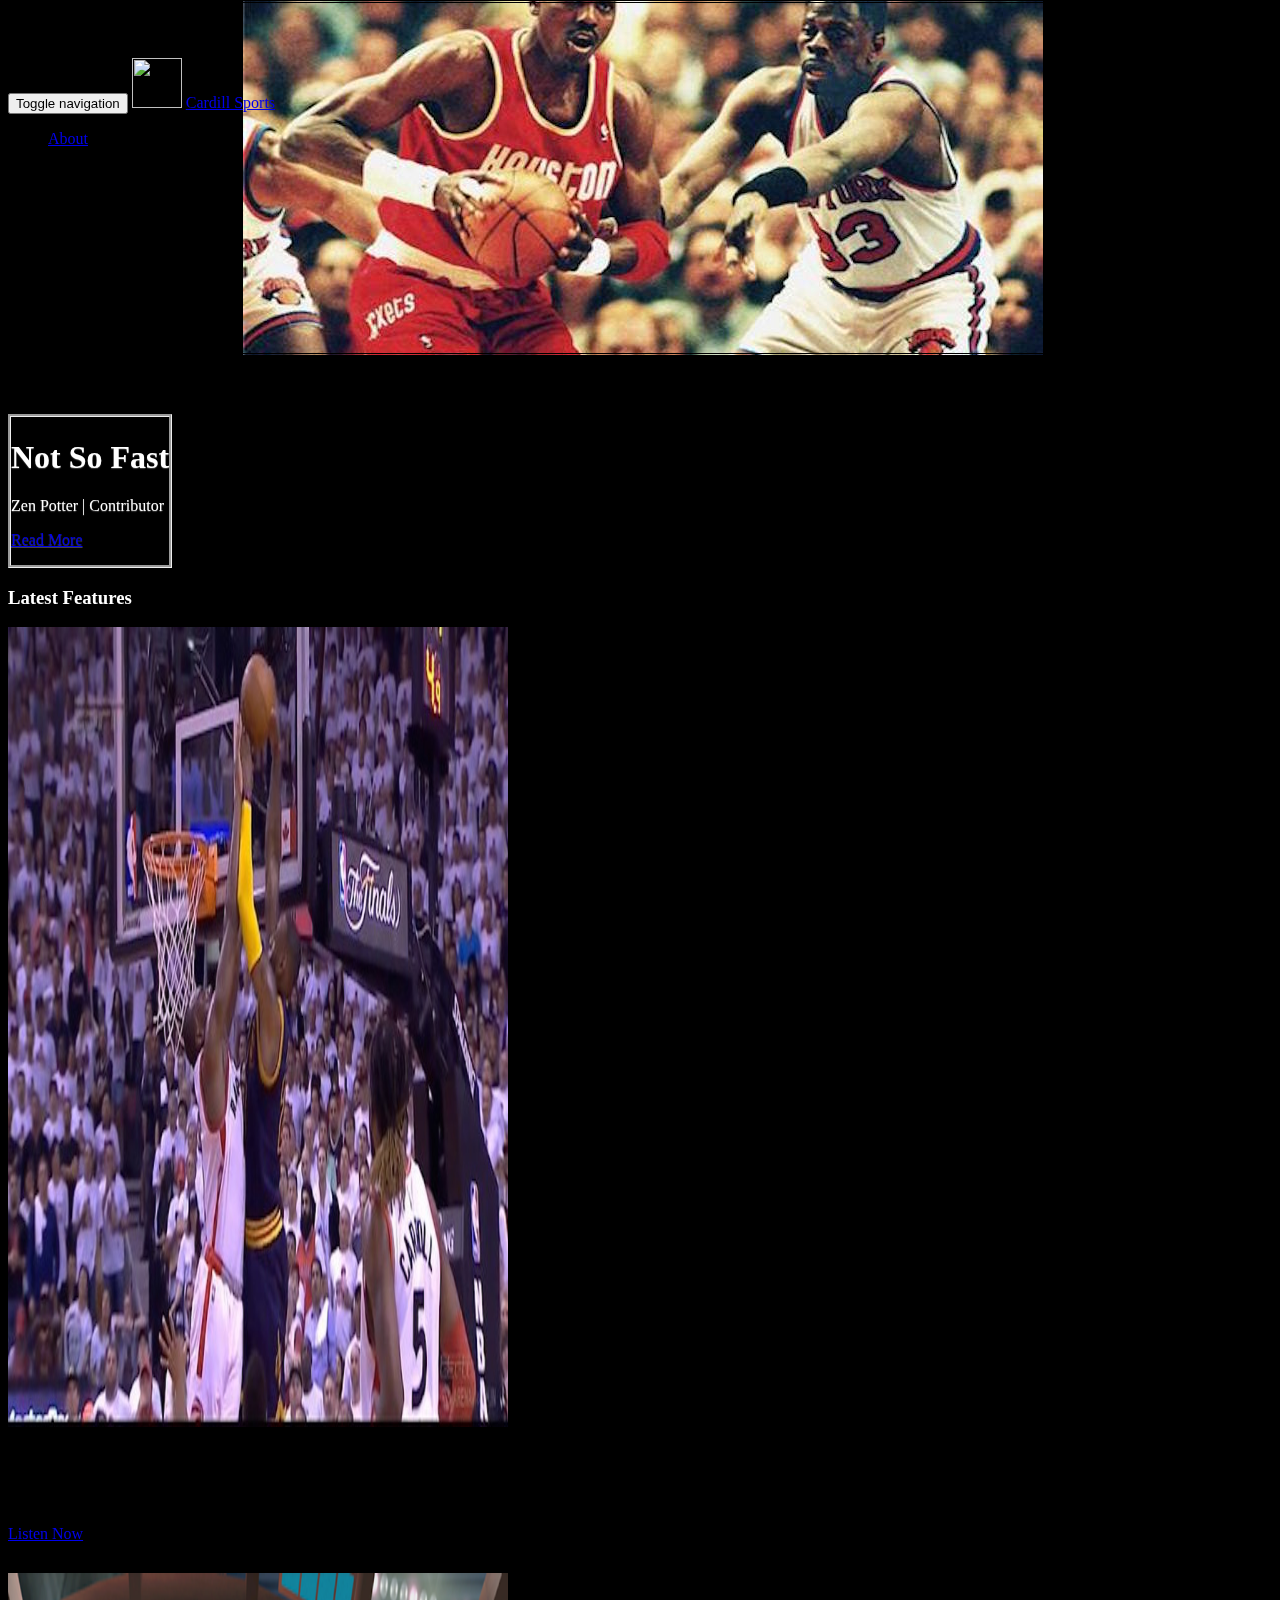
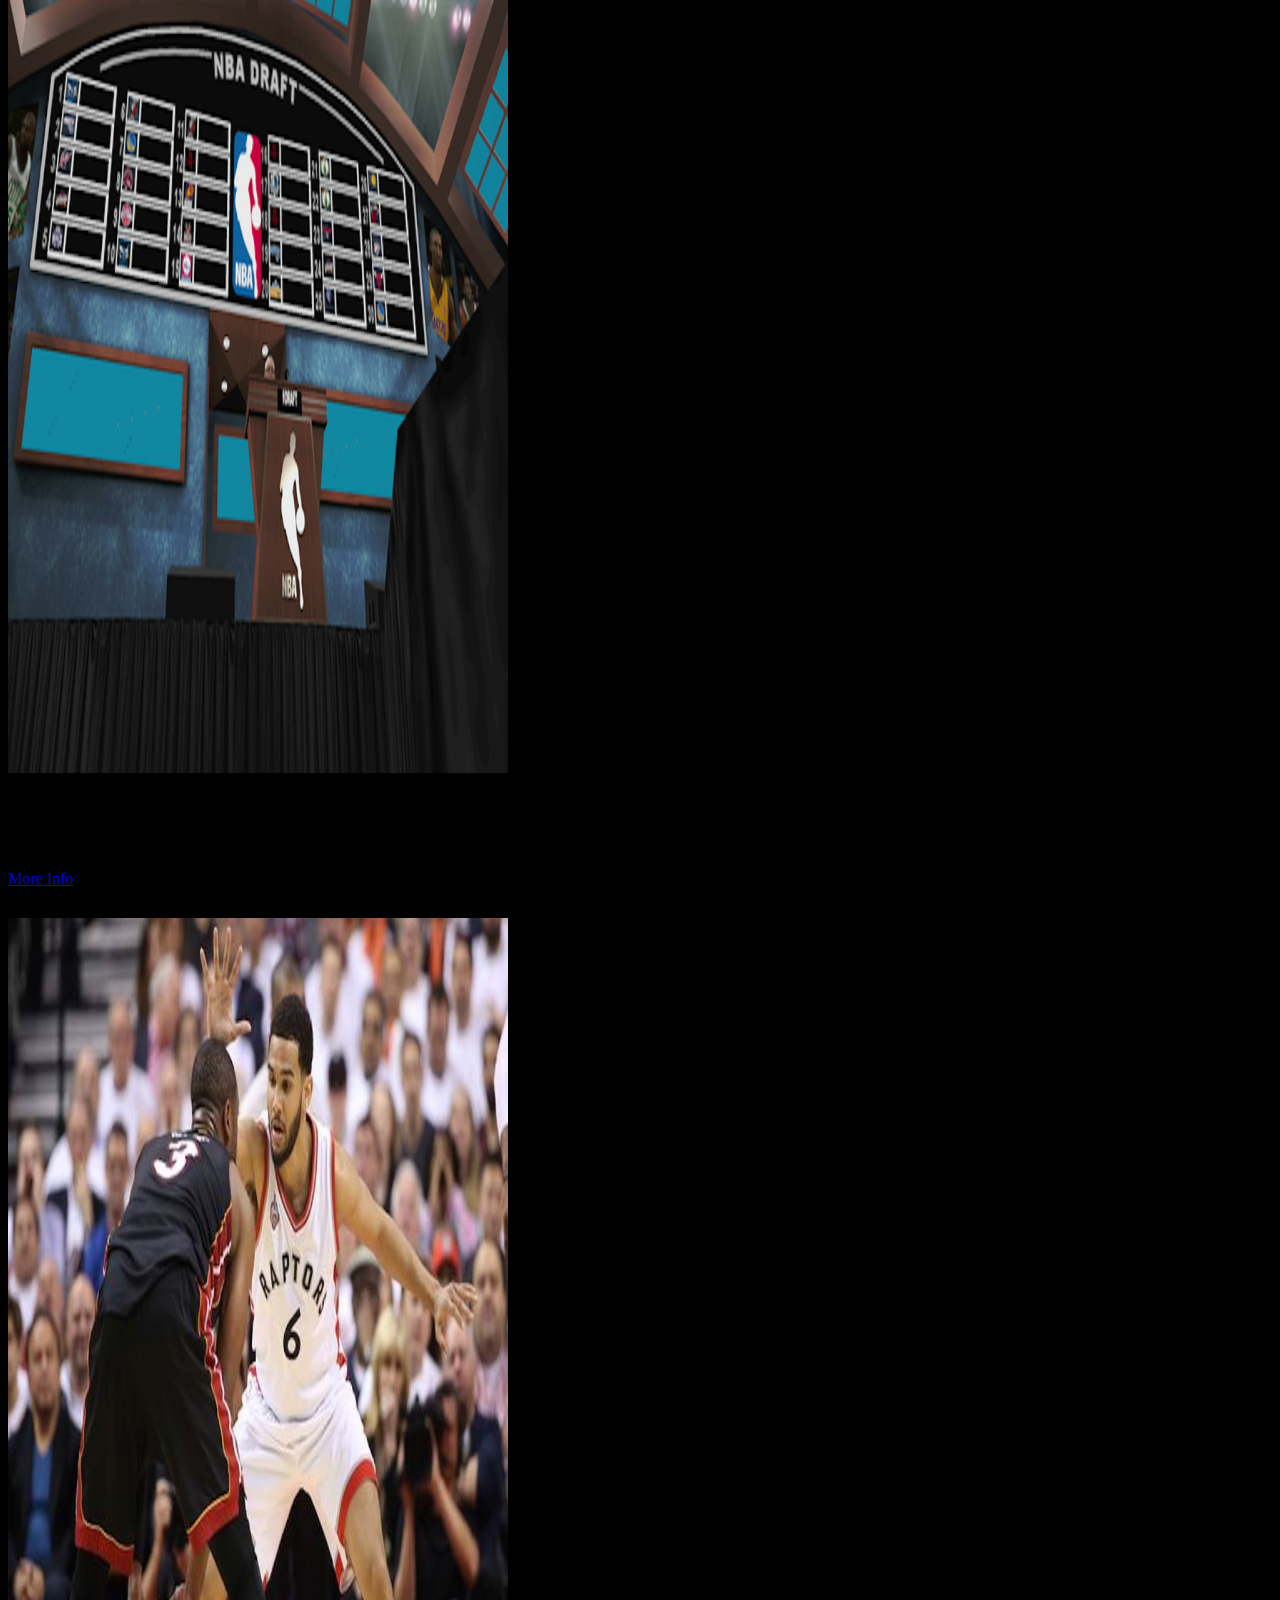
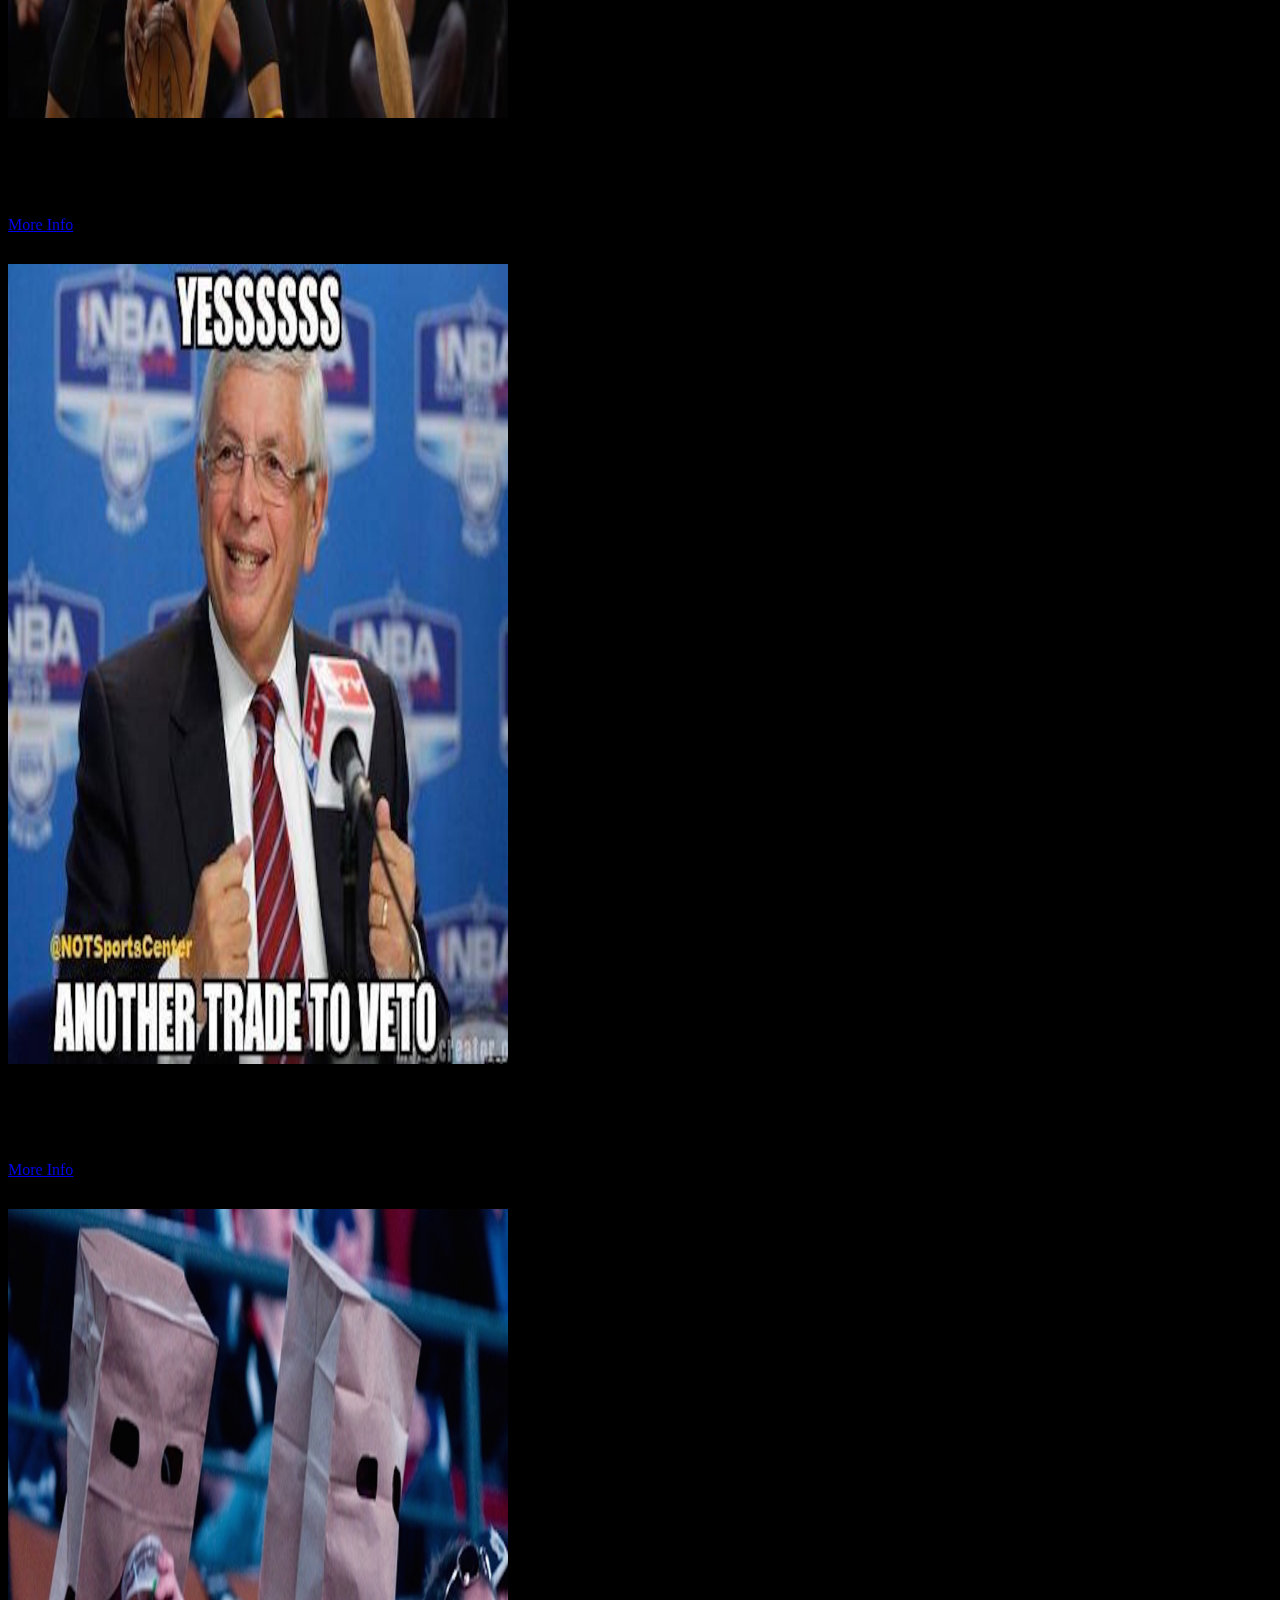
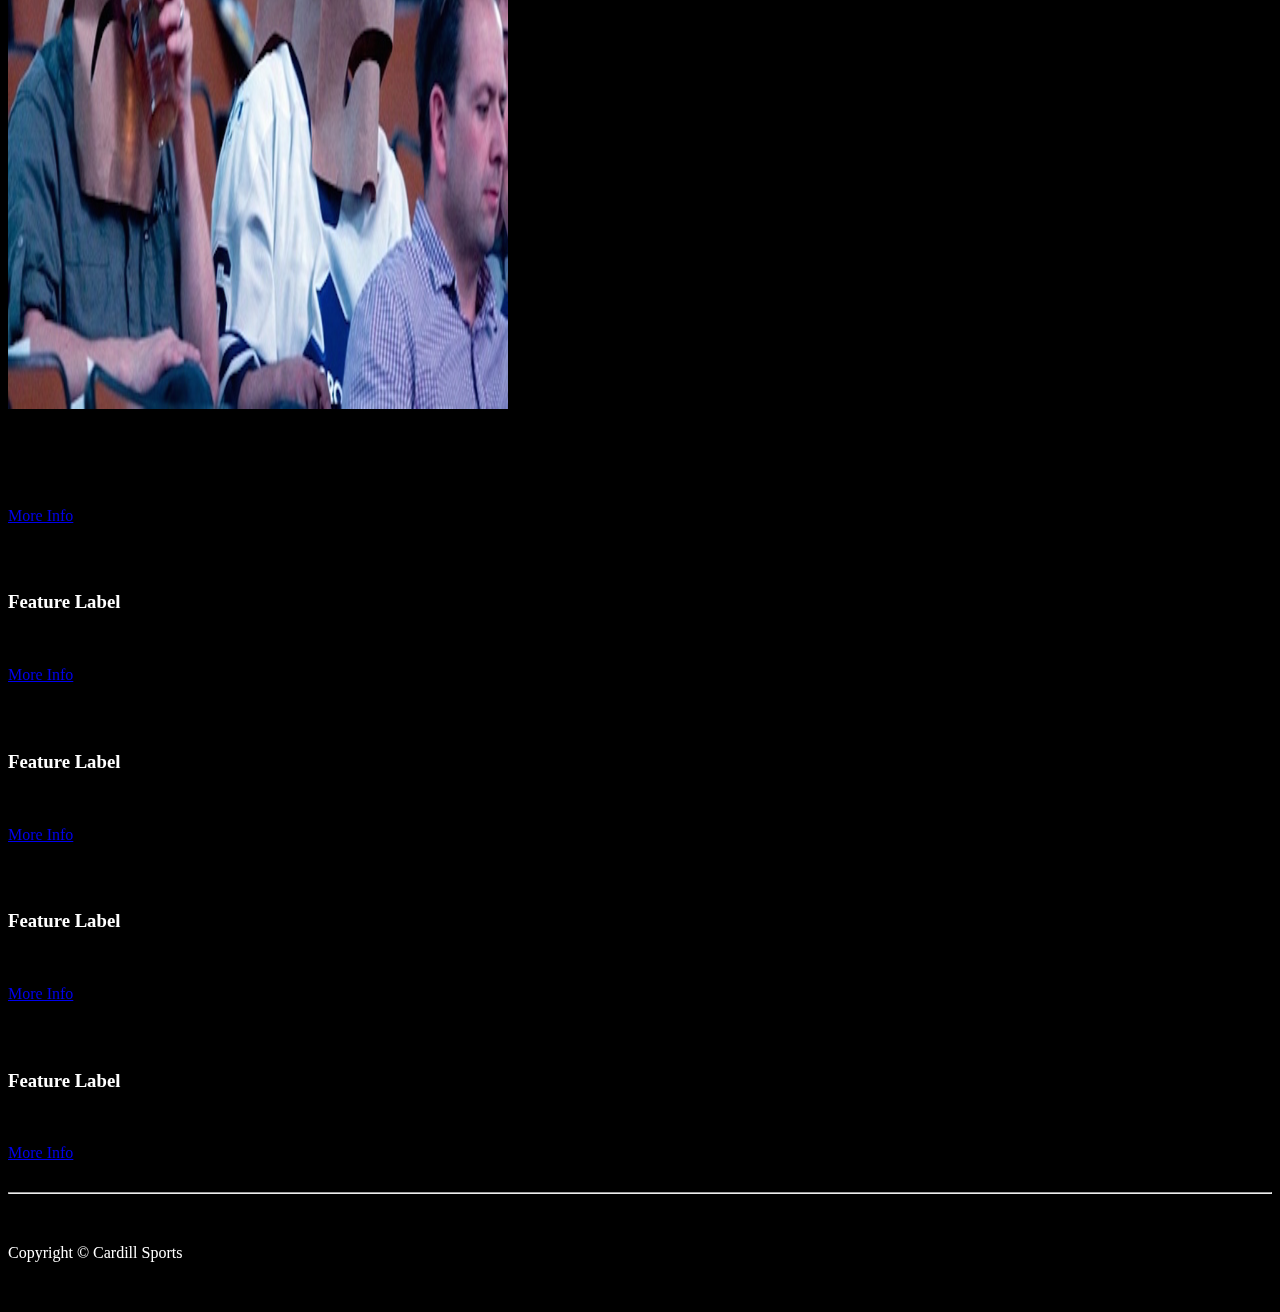
==== commit 214c9532: "bugfix" ====
--- a/index.html
+++ b/index.html
@@ -16,8 +16,6 @@
 
     <!-- Custom CSS -->
     <link href="css/cardill-features.css" rel="stylesheet">
-
-    <link href="css/cardill-post.css" rel="stylesheet">
 
     <!-- HTML5 Shim and Respond.js IE8 support of HTML5 elements and media queries -->
     <!-- WARNING: Respond.js doesn't work if you view the page via file:// -->
@@ -57,8 +55,8 @@
         <!-- /.container -->
     </nav>
 
-    
-    <header class="jumbotron bg not-so-fast cs-spacer">
+    <div class="bg"></div>
+    <header class="jumbotron cs-spacer">
 
     <div class="container article-header">
             <h1>Not So Fast</h1>
@@ -147,6 +145,11 @@
                     </div>
                 </div>
 
+            </div>
+            
+           <!-- Page Features -->
+            <div class="row text-center">
+
                 <div class="col-md-3 col-sm-6 cs-feature">
                     <div class="thumbnail">
                         <img src="http://placehold.it/800x500" alt="">
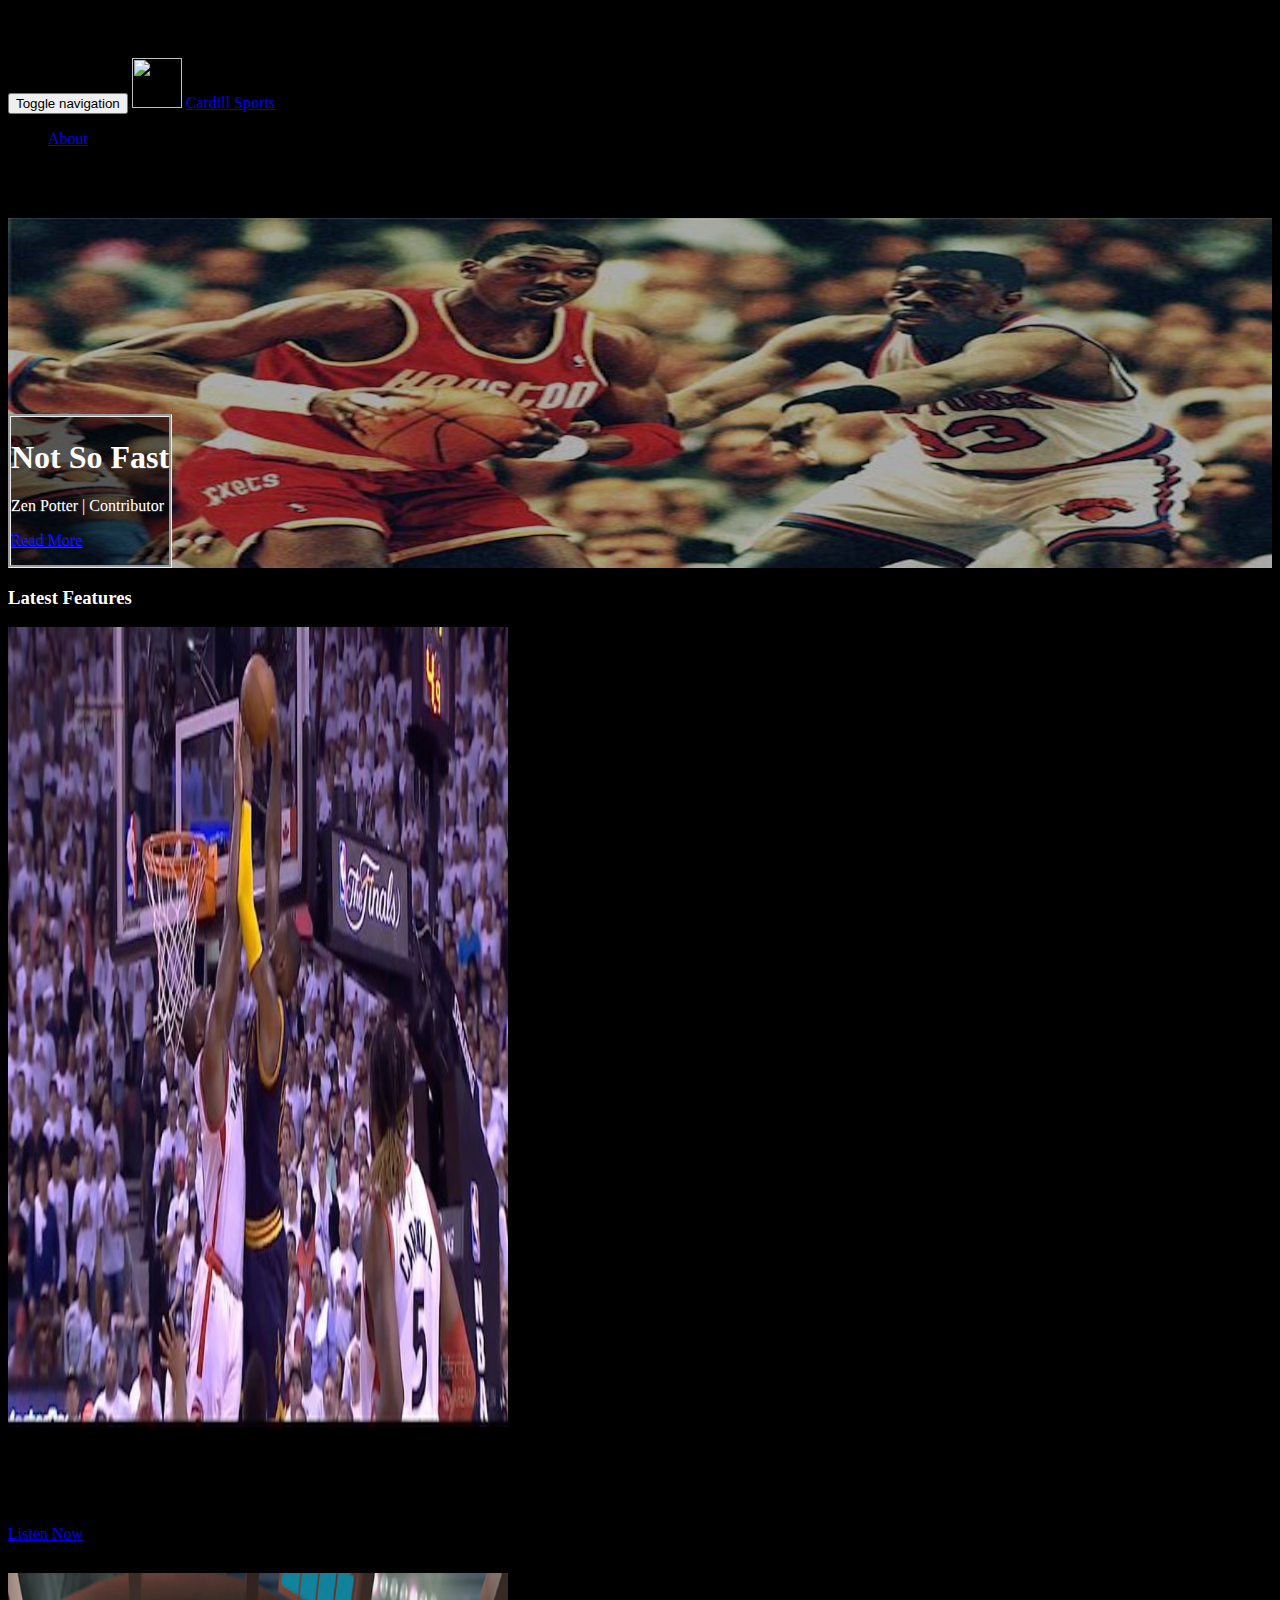
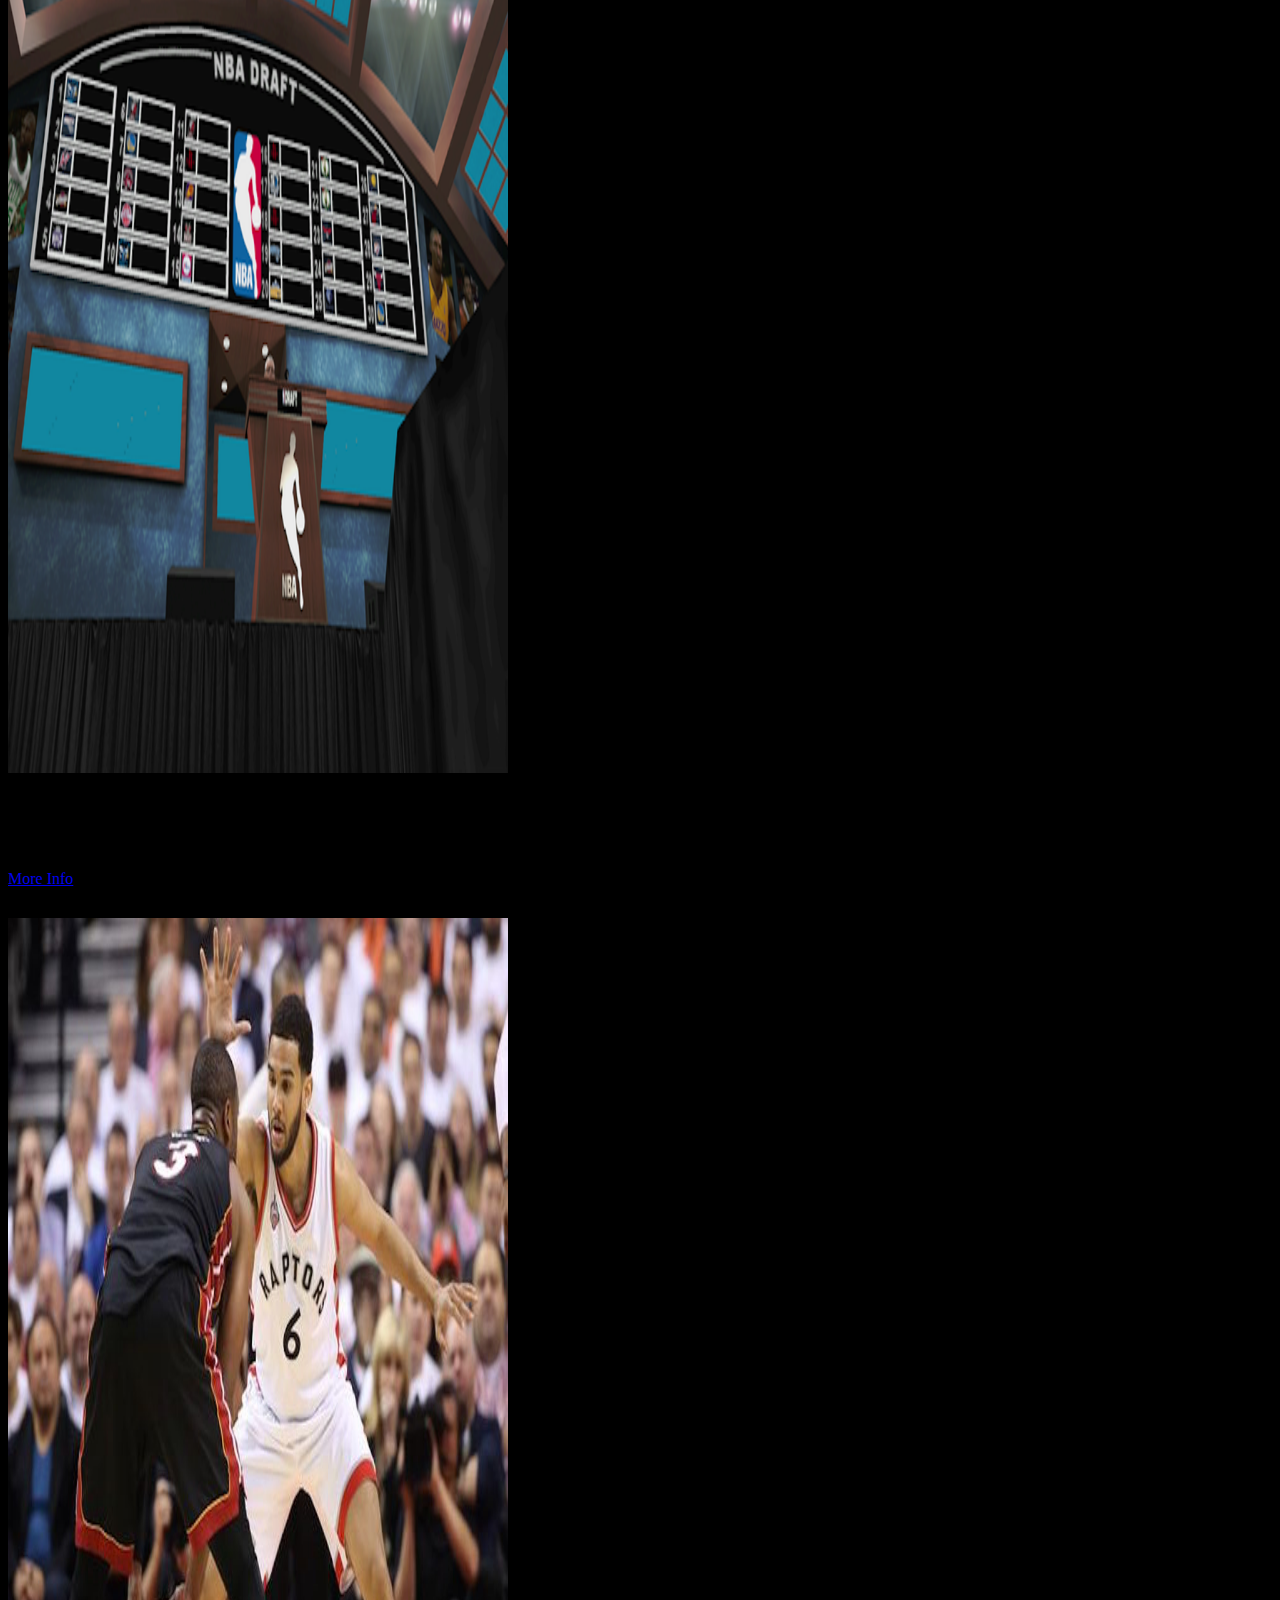
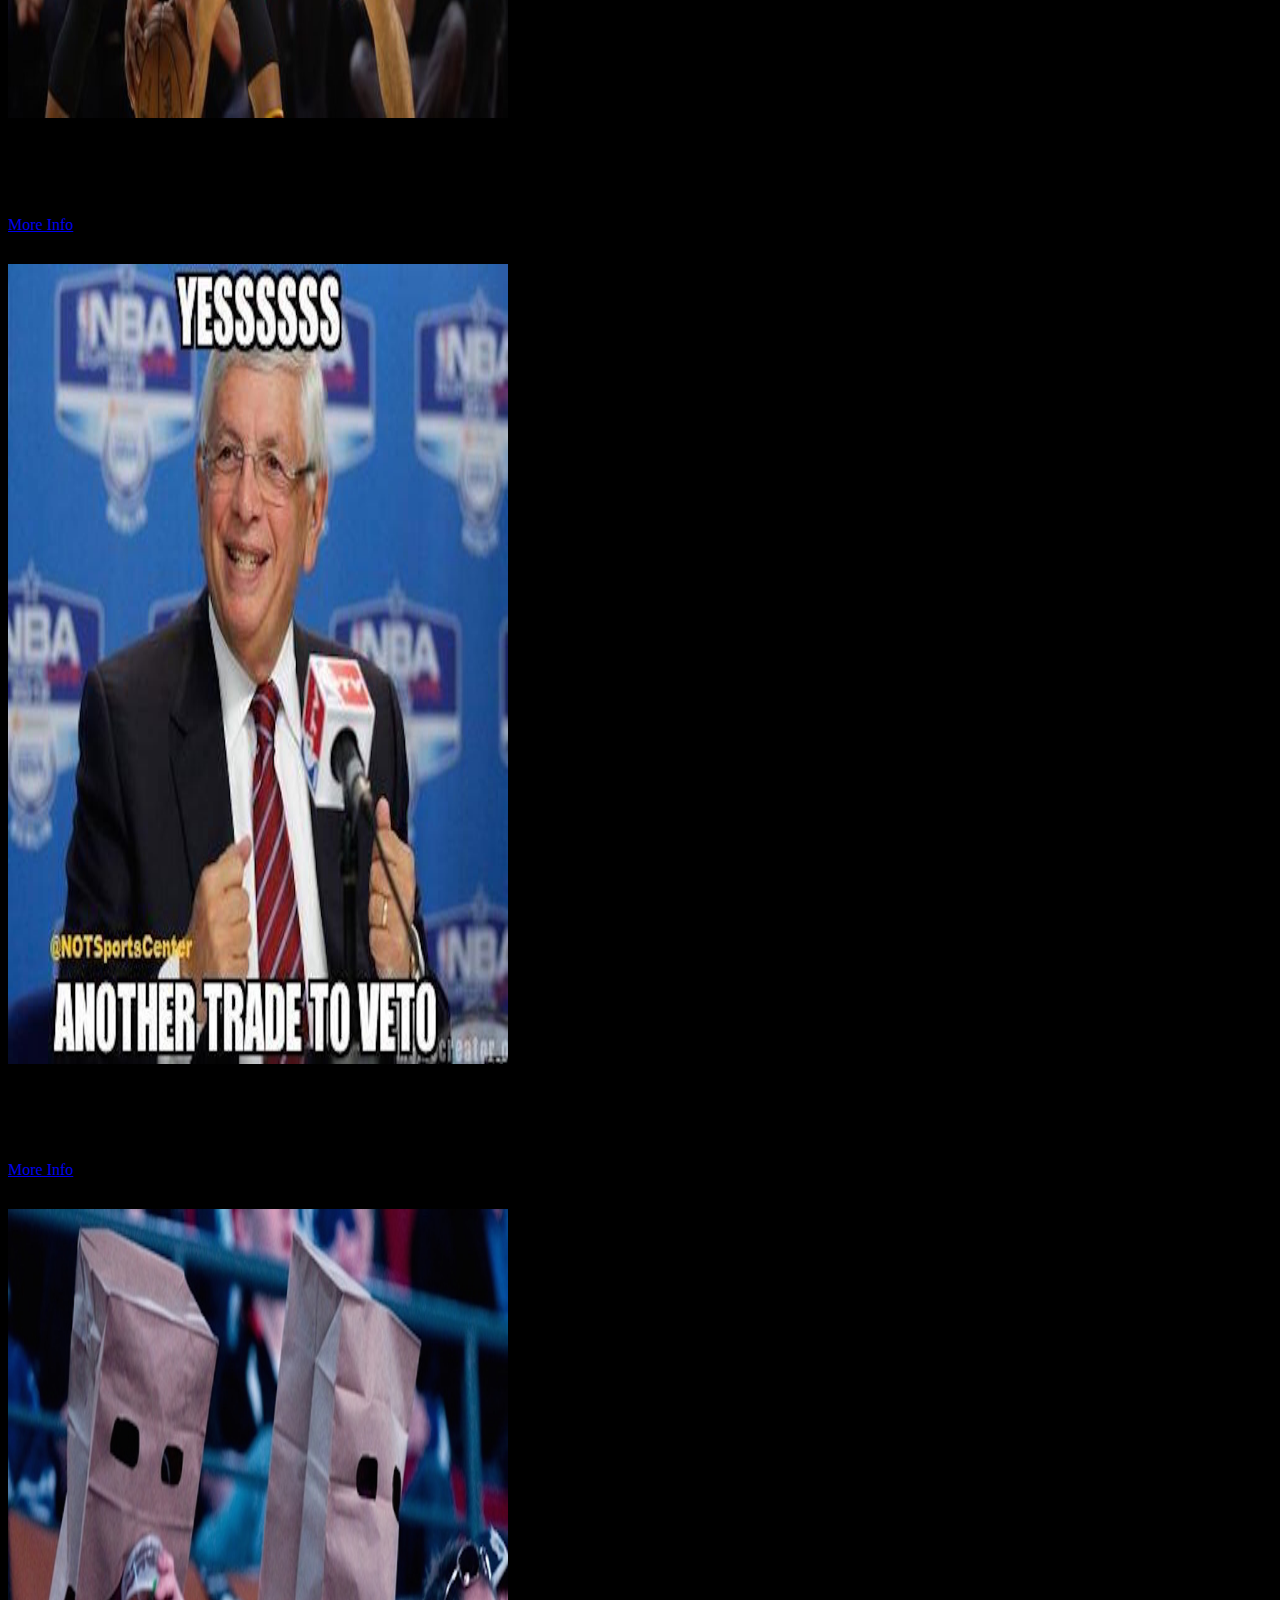
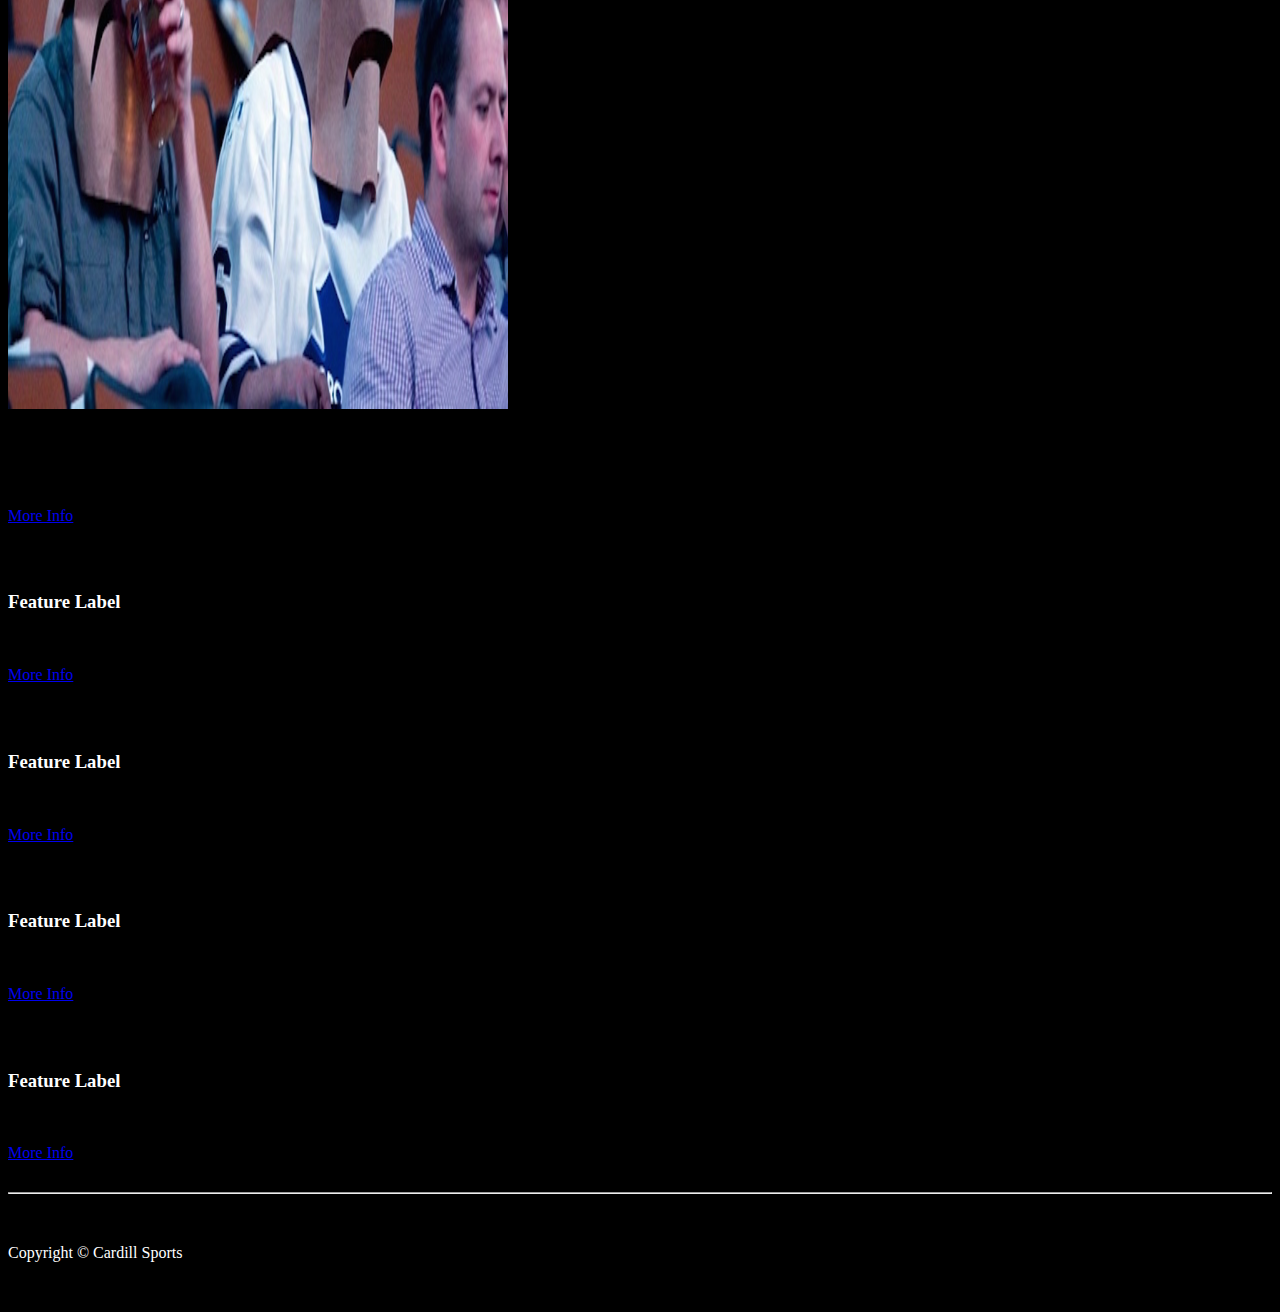
==== commit 5bab56c0: "merge" ====
--- a/index.html
+++ b/index.html
@@ -16,6 +16,8 @@
 
     <!-- Custom CSS -->
     <link href="css/cardill-features.css" rel="stylesheet">
+
+    <link href="css/cardill-post.css" rel="stylesheet">
 
     <!-- HTML5 Shim and Respond.js IE8 support of HTML5 elements and media queries -->
     <!-- WARNING: Respond.js doesn't work if you view the page via file:// -->
@@ -55,8 +57,7 @@
         <!-- /.container -->
     </nav>
 
-    <div class="bg"></div>
-    <header class="jumbotron cs-spacer">
+    <header class="jumbotron not-so-fast">
 
     <div class="container article-header">
             <h1>Not So Fast</h1>
@@ -145,11 +146,6 @@
                     </div>
                 </div>
 
-            </div>
-            
-           <!-- Page Features -->
-            <div class="row text-center">
-
                 <div class="col-md-3 col-sm-6 cs-feature">
                     <div class="thumbnail">
                         <img src="http://placehold.it/800x500" alt="">
--- a/css/cardill-post.css
+++ b/css/cardill-post.css
@@ -0,0 +1,92 @@
+.post-text {
+	color: #FFFFFF
+}
+
+.power-of-veto {
+    background: 
+   
+      linear-gradient(
+        rgba(0, 0, 0, 0.3), 
+        rgba(0, 0, 0, 0.3)
+      ),
+   
+      url(../img/power-of-veto.jpg);
+      background-repeat: no-repeat;
+      background-size: 100% 100%;
+    height: 500px;
+    -moz-background-size: 100% 100%;
+    -webkit-background-size: 100% 100%;
+    -o-background-size: 100% 100%;
+    color: #FFF; 
+}
+
+.draft-retro {
+	background: 
+	 
+	    linear-gradient(
+	      rgba(0, 0, 0, 0.3), 
+	      rgba(0, 0, 0, 0.3)
+	    ),
+	 
+	    url(../img/draft-retro.png);
+	    background-repeat: no-repeat;
+	    background-size: 100% 100%;
+    height: 500px;
+    -moz-background-size: 100% 100%;
+    -webkit-background-size: 100% 100%;
+    -o-background-size: 100% 100%;
+    color: #FFF; 
+}
+
+.not-so-fast {
+  background: 
+   
+      linear-gradient(
+        rgba(0, 0, 0, 0.3), 
+        rgba(0, 0, 0, 0.3)
+      ),
+   
+      url(../img/not-so-fast.jpg);
+      background-repeat: no-repeat;
+      background-size: 100% 100%;
+    
+}
+
+.the-day-i-said-what-if {
+    background: 
+   
+      linear-gradient(
+        rgba(0, 0, 0, 0.3), 
+        rgba(0, 0, 0, 0.3)
+      ),
+   
+      url(../img/the-day-i-said-what-if.jpg);
+      background-repeat: no-repeat;
+      background-size: 100% 100%;
+}
+
+.rd2-gm7 {
+    background: 
+   
+      linear-gradient(
+        rgba(0, 0, 0, 0.3), 
+        rgba(0, 0, 0, 0.3)
+      ),
+   
+      url(../img/rd2-gm7.jpg);
+      background-repeat: no-repeat;
+      background-size: 100% 100%;
+}
+
+.f-clevland {
+    background: 
+   
+      linear-gradient(
+        rgba(0, 0, 0, 0.3), 
+        rgba(0, 0, 0, 0.3)
+      ),
+   
+      url(../img/f-clevland.jpg);
+      background-repeat: no-repeat;
+      background-size: 100% 100%;
+}